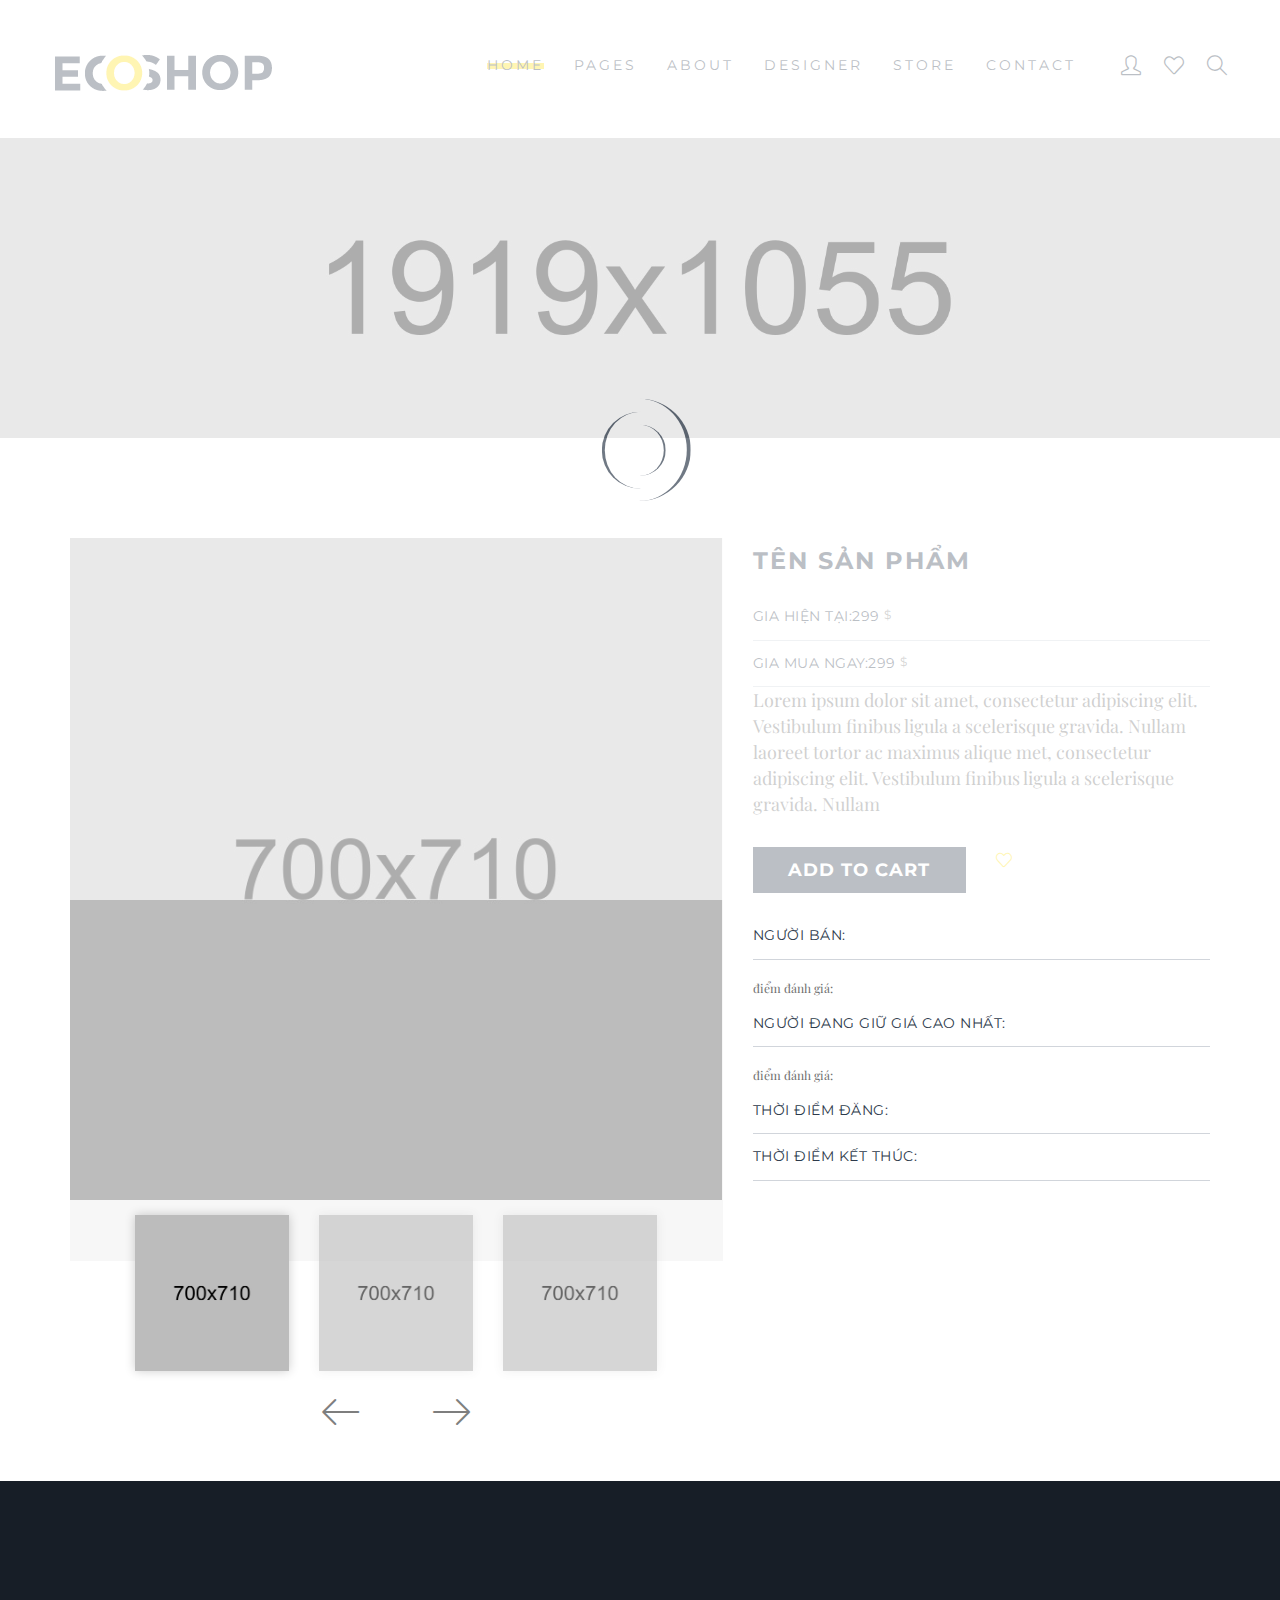
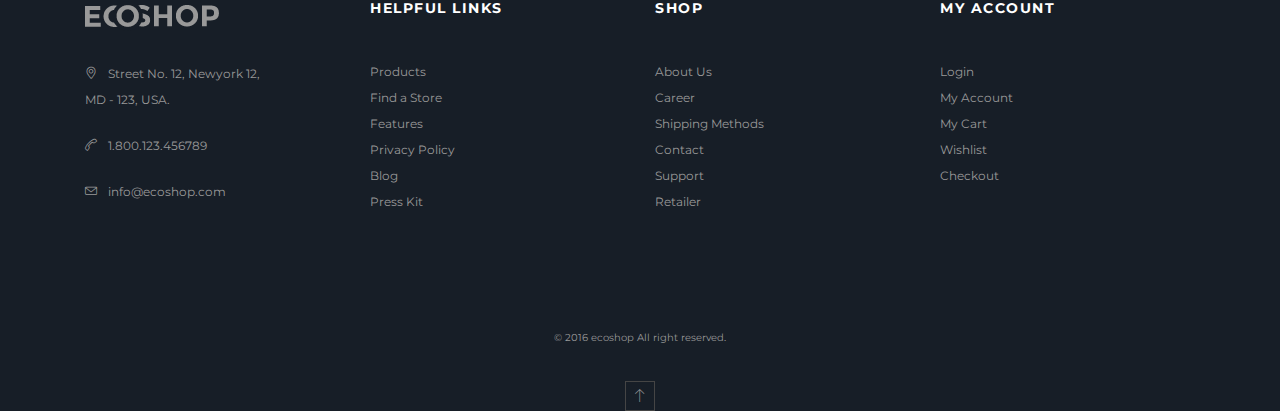
==== product.html @ 437166e1 "xay dung giao dien trang product" ====
<!DOCTYPE html>
<html lang="en">

<head>
    <meta charset="utf-8">
    <meta http-equiv="X-UA-Compatible" content="IE=edge">
    <meta name="viewport" content="width=device-width, initial-scale=1">
    <meta name="description" content="">
    <meta name="author" content="M_Adnan">
    <title>ECOSHOP - Multipurpose eCommerce HTML5 Template</title>

    <!-- SLIDER REVOLUTION 4.x CSS SETTINGS -->
    <link rel="stylesheet" type="text/css" href="public/rs-plugin/css/settings.css" media="screen" />

    <!-- Bootstrap Core CSS -->
    <link href="public/css/bootstrap.min.css" rel="stylesheet">

    <!-- Custom CSS -->
    <link href="public/css/font-awesome.min.css" rel="stylesheet" type="text/css">
    <link href="public/css/ionicons.min.css" rel="stylesheet">
    <link href="public/css/main.css" rel="stylesheet">
    <link href="public/css/style.css" rel="stylesheet">
    <link href="public/css/responsive.css" rel="stylesheet">

    <!-- JavaScripts -->
    <script src="public/js/modernizr.js"></script>

    <!-- Online Fonts -->
    <link href='https://fonts.googleapis.com/css?family=Montserrat:400,700' rel='stylesheet' type='text/css'>
    <link href='https://fonts.googleapis.com/css?family=Playfair+Display:400,700,900' rel='stylesheet' type='text/css'>


</head>

<body>

    <!-- LOADER -->
    <div id="loader">
        <div class="position-center-center">
            <div class="ldr"></div>
        </div>
    </div>

    <!-- Wrap -->
    <div id="wrap">

        <!-- header -->
        <header>
            <div class="sticky">
                <div class="container">

                    <!-- Logo -->
                    <div class="logo">
                        <a href="public/index.html">
                            <img class="img-responsive" src="public/images/logo.png" alt="">
                        </a>
                    </div>
                    <nav class="navbar ownmenu">
                        <div class="navbar-header">
                            <button type="button" class="navbar-toggle collapsed" data-toggle="collapse" data-target="#nav-open-btn" aria-expanded="false">
                                <span class="sr-only">Toggle navigation</span>
                                <span class="icon-bar">
                                    <i class="fa fa-navicon"></i>
                                </span>
                            </button>
                        </div>

                        <!-- NAV -->
                        <div class="collapse navbar-collapse" id="nav-open-btn">
                            <ul class="nav">
                                <li class="dropdown active">
                                    <a href="public/#." class="dropdown-toggle" data-toggle="dropdown">Home</a>
                                    <ul class="dropdown-menu">
                                        <li>
                                            <a href="public/index.html">Index Default</a>
                                        </li>
                                        <li>
                                            <a href="public/index-1.html">Index 2</a>
                                        </li>
                                        <li>
                                            <a href="public/index-2.html">Index 3</a>
                                        </li>
                                        <li>
                                            <a href="public/index-header-1.html">Index Header 1</a>
                                        </li>
                                        <li>
                                            <a href="public/index-header-2.html">Index Header 2</a>
                                        </li>
                                        <li>
                                            <a href="public/index-header-3.html">Index Header 3</a>
                                        </li>
                                        <li>
                                            <a href="public/index-header-4.html">Index Header 4</a>
                                        </li>
                                    </ul>
                                </li>
                                <li class="dropdown">
                                    <a href="public/#." class="dropdown-toggle" data-toggle="dropdown">Pages</a>
                                    <ul class="dropdown-menu">
                                        <li>
                                            <a href="public/shop_01.html">Shop 01 </a>
                                        </li>
                                        <li>
                                            <a href="public/shop_02.html">Shop 02</a>
                                        </li>
                                        <li>
                                            <a href="public/shop_03.html">Shop 03 </a>
                                        </li>
                                        <li>
                                            <a href="public/shop_04.html">Shop 04 </a>
                                        </li>
                                        <li>
                                            <a href="public/product-detail_01.html">Product Detail 01</a>
                                        </li>
                                        <li>
                                            <a href="public/product-detail_02.html">Product Detail 02</a>
                                        </li>
                                        <li>
                                            <a href="public/shopping-cart.html">Shopping Cart</a>
                                        </li>
                                        <li>
                                            <a href="public/checkout.html">Checkout</a>
                                        </li>
                                        <li>
                                            <a href="public/about-us_01.html">About 01</a>
                                        </li>
                                        <li>
                                            <a href="public/about-us_02.html">About 02</a>
                                        </li>
                                        <li>
                                            <a href="public/contact.html">Contact</a>
                                        </li>
                                        <li>
                                            <a href="public/blog-list_01.html">Blog List 01</a>
                                        </li>
                                        <li>
                                            <a href="public/blog-list_02.html">Blog List 02</a>
                                        </li>
                                        <li>
                                            <a href="public/blog-list_03.html">Blog List 03 </a>
                                        </li>
                                        <li>
                                            <a href="public/blog-detail_01.html">Blog Detail 01 </a>
                                        </li>
                                    </ul>
                                </li>
                                <li>
                                    <a href="public/about-us_01.html">About </a>
                                </li>

                                <!-- Two Link Option -->
                                <li class="dropdown">
                                    <a href="public/#." class="dropdown-toggle" data-toggle="dropdown">Designer</a>
                                    <div class="dropdown-menu two-option">
                                        <div class="row">
                                            <ul class="col-sm-6">
                                                <li>
                                                    <a href="public/shop_01.html">summer store</a>
                                                </li>
                                                <li>
                                                    <a href="public/shop_01.html"> sarees</a>
                                                </li>
                                                <li>
                                                    <a href="public/shop_01.html"> kurtas</a>
                                                </li>
                                                <li>
                                                    <a href="public/shop_01.html"> shorts & tshirts</a>
                                                </li>
                                                <li>
                                                    <a href="public/shop_01.html"> winter wear</a>
                                                </li>
                                                <li>
                                                    <a href="public/shop_01.html"> jeans</a>
                                                </li>
                                                <li>
                                                    <a href="public/shop_01.html"> bra</a>
                                                </li>
                                                <li>
                                                    <a href="public/shop_01.html"> babydools</a>
                                                </li>
                                            </ul>
                                            <ul class="col-sm-6">
                                                <li>
                                                    <a href="public/shop_01.html">deodornts</a>
                                                </li>
                                                <li>
                                                    <a href="public/shop_01.html"> skin care</a>
                                                </li>
                                                <li>
                                                    <a href="public/shop_01.html"> make up</a>
                                                </li>
                                                <li>
                                                    <a href="public/shop_01.html"> watch</a>
                                                </li>
                                                <li>
                                                    <a href="public/shop_01.html"> siting bags</a>
                                                </li>
                                                <li>
                                                    <a href="public/shop_01.html"> totes</a>
                                                </li>
                                                <li>
                                                    <a href="public/shop_01.html"> gold rings</a>
                                                </li>
                                                <li>
                                                    <a href="public/shop_01.html"> jewellery</a>
                                                </li>
                                            </ul>
                                        </div>
                                    </div>
                                </li>

                                <!-- MEGA MENU -->
                                <li class="dropdown megamenu">
                                    <a href="public/#." class="dropdown-toggle" data-toggle="dropdown">store</a>
                                    <div class="dropdown-menu">
                                        <div class="row">

                                            <!-- Shop Pages -->
                                            <div class="col-md-3">
                                                <h6>Shop Pages</h6>
                                                <ul>
                                                    <li>
                                                        <a href="public/shop_01.html">Shop 01 </a>
                                                    </li>
                                                    <li>
                                                        <a href="public/shop_02.html">Shop 02</a>
                                                    </li>
                                                    <li>
                                                        <a href="public/shop_03.html">Shop 03 </a>
                                                    </li>
                                                    <li>
                                                        <a href="public/shop_04.html">Shop 04 </a>
                                                    </li>
                                                    <li>
                                                        <a href="public/product-detail_01.html">Product Detail 01</a>
                                                    </li>
                                                    <li>
                                                        <a href="public/product-detail_02.html">Product Detail 02</a>
                                                    </li>
                                                    <li>
                                                        <a href="public/shopping-cart.html">Shopping Cart</a>
                                                    </li>
                                                    <li>
                                                        <a href="public/checkout.html">Checkout</a>
                                                    </li>
                                                </ul>
                                            </div>

                                            <!-- TOp Rate Products -->
                                            <div class="col-md-4">
                                                <h6>TOp Rate Products</h6>
                                                <div class="top-rated">
                                                    <ul>
                                                        <li>
                                                            <div class="media-left">
                                                                <div class="cart-img">
                                                                    <a href="public/#">
                                                                        <img class="media-object img-responsive" src="public/images/cart-img-1.jpg" alt="..."> </a>
                                                                </div>
                                                            </div>
                                                            <div class="media-body">
                                                                <h6 class="media-heading">WOOD CHAIR</h6>
                                                                <div class="stars">
                                                                    <i class="fa fa-star"></i>
                                                                    <i class="fa fa-star"></i>
                                                                    <i class="fa fa-star"></i>
                                                                    <i class="fa fa-star"></i>
                                                                    <i class="fa fa-star"></i>
                                                                </div>
                                                                <span class="price">129.00 USD</span>
                                                            </div>
                                                        </li>
                                                        <li>
                                                            <div class="media-left">
                                                                <div class="cart-img">
                                                                    <a href="public/#">
                                                                        <img class="media-object img-responsive" src="public/images/cart-img-2.jpg" alt="..."> </a>
                                                                </div>
                                                            </div>
                                                            <div class="media-body">
                                                                <h6 class="media-heading">STOOL</h6>
                                                                <div class="stars">
                                                                    <i class="fa fa-star"></i>
                                                                    <i class="fa fa-star"></i>
                                                                    <i class="fa fa-star"></i>
                                                                    <i class="fa fa-star"></i>
                                                                    <i class="fa fa-star"></i>
                                                                </div>
                                                                <span class="price">129.00 USD</span>
                                                            </div>
                                                        </li>
                                                        <li>
                                                            <div class="media-left">
                                                                <div class="cart-img">
                                                                    <a href="public/#">
                                                                        <img class="media-object img-responsive" src="public/images/cart-img-3.jpg" alt="..."> </a>
                                                                </div>
                                                            </div>
                                                            <div class="media-body">
                                                                <h6 class="media-heading">WOOD SPOON</h6>
                                                                <div class="stars">
                                                                    <i class="fa fa-star"></i>
                                                                    <i class="fa fa-star"></i>
                                                                    <i class="fa fa-star"></i>
                                                                    <i class="fa fa-star"></i>
                                                                    <i class="fa fa-star"></i>
                                                                </div>
                                                                <span class="price">129.00 USD</span>
                                                            </div>
                                                        </li>
                                                    </ul>
                                                </div>
                                            </div>

                                            <!-- New Arrival -->
                                            <div class="col-md-5">
                                                <h5>NEW ARRIVAL 2016
                                                    <span>(Best Collection)</span>
                                                </h5>
                                                <img class="nav-img" src="public/images/nav-img.png" alt="">
                                                <p>Lorem ipsum dolor sit amet,
                                                    <br> consectetur adipiscing elit.
                                                    <br> Donec faucibus maximus
                                                    <br> vehicula.
                                                </p>
                                                <a href="public/#." class="btn btn-small btn-round">SHOP NOW</a>
                                            </div>
                                        </div>
                                    </div>
                                </li>
                                <li>
                                    <a href="public/contact.html"> contact</a>
                                </li>
                            </ul>
                        </div>

                        <!-- Nav Right -->
                        <div class="nav-right">
                            <ul class="navbar-right">

                                <!-- USER INFO -->
                                <li class="dropdown user-acc">
                                    <a href="public/#" class="dropdown-toggle" data-toggle="dropdown" role="button">
                                        <i class="icon-user"></i>
                                    </a>
                                    <ul class="dropdown-menu">
                                        <li>
                                            <h6>HELLO! Jhon Smith</h6>
                                        </li>
                                        <li>
                                            <a href="public/#">MY CART</a>
                                        </li>
                                        <li>
                                            <a href="public/#">ACCOUNT INFO</a>
                                        </li>
                                        <li>
                                            <a href="public/#">LOG OUT</a>
                                        </li>
                                    </ul>
                                </li>

                                <!-- USER BASKET -->
                                <li class="dropdown user-basket">
                                    <a href="public/#">
                                        <i class="icon-heart"></i>
                                    </a>
                                    <ul class="dropdown-menu">
                                        <li>
                                            <div class="media-left">
                                                <div class="cart-img">
                                                    <a href="public/#">
                                                        <img class="media-object img-responsive" src="public/images/cart-img-1.jpg" alt="..."> </a>
                                                </div>
                                            </div>
                                            <div class="media-body">
                                                <h6 class="media-heading">WOOD CHAIR</h6>
                                                <span class="price">129.00 USD</span>
                                                <span class="qty">QTY: 01</span>
                                            </div>
                                        </li>
                                        <li>
                                            <div class="media-left">
                                                <div class="cart-img">
                                                    <a href="public/#">
                                                        <img class="media-object img-responsive" src="public/images/cart-img-2.jpg" alt="..."> </a>
                                                </div>
                                            </div>
                                            <div class="media-body">
                                                <h6 class="media-heading">WOOD STOOL</h6>
                                                <span class="price">129.00 USD</span>
                                                <span class="qty">QTY: 01</span>
                                            </div>
                                        </li>
                                        <li>
                                            <h5 class="text-center">SUBTOTAL: 258.00 USD</h5>
                                        </li>
                                        <li class="margin-0">
                                            <div class="row">
                                                <div class="col-xs-6">
                                                    <a href="public/shopping-cart.html" class="btn">VIEW CART</a>
                                                </div>
                                                <div class="col-xs-6 ">
                                                    <a href="public/checkout.html" class="btn">CHECK OUT</a>
                                                </div>
                                            </div>
                                        </li>
                                    </ul>
                                </li>

                                <!-- SEARCH BAR -->
                                <li class="dropdown">
                                    <a href="#" class="search-open">
                                        <i class=" icon-magnifier"></i>
                                    </a>
                                    <div class="search-inside animated bounceInUp">
                                        <i class="icon-close search-close"></i>
                                        <div class="search-overlay"></div>
                                        <div class="position-center-center">
                                            <div class="search">
                                                <form>
                                                    <input type="search" placeholder="Search Shop">
                                                    <button type="submit">
                                                        <i class="icon-check"></i>
                                                    </button>
                                                </form>
                                            </div>
                                        </div>
                                    </div>
                                </li>
                            </ul>
                        </div>
                    </nav>
                </div>
            </div>
        </header>

        <section class="home-slider">

            <!-- SLIDE Start -->
            <div class="tp-banner-container">
                <div class="tp-banner">
                    <ul>
                        <!-- SLIDE  -->
                        <li data-transition="random" data-slotamount="7" data-masterspeed="300" data-saveperformance="off">
                            <!-- MAIN IMAGE -->
                            <img src="public/images/slide-bg-1.jpg" alt="slider" data-bgposition="center center" data-bgfit="cover" data-bgrepeat="no-repeat">
                            <!-- LAYERS -->
                            <!-- LAYER NR. 1 -->

                        </li>

                        <!-- SLIDE  -->
                        <li data-transition="random" data-slotamount="7" data-masterspeed="300" data-saveperformance="off">
                            <!-- MAIN IMAGE -->
                            <img src="public/images/slide-bg-2.jpg" alt="slider" data-bgposition="center center" data-bgfit="cover" data-bgrepeat="no-repeat">
                            <!-- LAYERS -->
                            <!-- LAYER NR. 1 -->


                        </li>
                    </ul>
                </div>
            </div>
        </section>

        <!-- Content -->
        <div id="content">

            <!-- Popular Products -->
            <section class="padding-top-100 padding-bottom-100">
                <div class="container">

                    <!-- SHOP DETAIL -->
                    <div class="shop-detail">
                        <div class="row">

                            <!-- Popular Images Slider -->
                            <div class="col-md-7">

                                <!-- Images Slider -->
                                <div class="images-slider">
                                    <ul class="slides">
                                        <li data-thumb="public/images/large-img-1.jpg">
                                            <img class="img-responsive" src="public/images/large-img-1.jpg" alt=""> </li>
                                        <li data-thumb="public/images/large-img-2.jpg">
                                            <img class="img-responsive" src="public/images/large-img-2.jpg" alt=""> </li>
                                        <li data-thumb="public/images/large-img-3.jpg">
                                            <img class="img-responsive" src="public/images/large-img-3.jpg" alt=""> </li>
                                    </ul>
                                </div>
                            </div>

                            <!-- COntent -->
                            <div class="col-md-5">
                                <h4>tên sản phẩm</h4>
                                <span class="price">
                                    <h6>Gia hiện tại:299
                                        <small>$</small>
                                </span>
                                </h6>
                                <h6>Gia mua ngay:299
                                    <small>$</small>
                                    </span>
                                </h6>


                                <!-- Sale Tags -->



                                <!-- Item Detail -->
                                <p>Lorem ipsum dolor sit amet, consectetur adipiscing elit. Vestibulum finibus ligula a scelerisque
                                    gravida. Nullam laoreet tortor ac maximus alique met, consectetur adipiscing elit. Vestibulum
                                    finibus ligula a scelerisque gravida. Nullam</p>

                                <!-- Short By -->
                                <div class="some-info">
                                    <ul class="row margin-top-30">


                                        <!-- ADD TO CART -->
                                        <li class="col-xs-6">
                                            <a href="#." class="btn">ADD TO CART</a>
                                        </li>

                                        <!-- LIKE -->
                                        <li class="col-xs-6">
                                            <a href="#." class="like-us">
                                                <i class="icon-heart"></i>
                                            </a>
                                        </li>
                                    </ul>

                                    <!-- INFOMATION -->
                                    <div class="inner-info">
                                        <h6>Người bán: </h6>
                                        <p>điểm đánh giá: </p>
                                        <h6>Người đang giữ giá cao nhất: </h6>
                                        <p>điểm đánh giá: </p>
                                        <h6>Thời điểm đăng: </h6>
                                        <h6>Thời điểm kết thúc: </h6>


                                    </div>
                                </div>
                            </div>
                        </div>
                    </div>

                    <!--======= PRODUCT DESCRIPTION =========-->

                </div>
            </section>

            <!-- Popular Products -->

        </div>

        <!--======= FOOTER =========-->
        <footer>
            <div class="container">

                <!-- Location -->
                <div class="col-md-3">
                    <div class="about-footer">
                        <img class="margin-bottom-30" src="public/images/logo-foot.png" alt="">
                        <p>
                            <i class="icon-pointer"></i> Street No. 12, Newyork 12,
                            <br> MD - 123, USA.</p>
                        <p>
                            <i class="icon-call-end"></i> 1.800.123.456789</p>
                        <p>
                            <i class="icon-envelope"></i> info@ecoshop.com</p>
                    </div>
                </div>

                <!-- HELPFUL LINKS -->
                <div class="col-md-3">
                    <h6>HELPFUL LINKS</h6>
                    <ul class="link">
                        <li>
                            <a href="public/#."> Products</a>
                        </li>
                        <li>
                            <a href="public/#."> Find a Store</a>
                        </li>
                        <li>
                            <a href="public/#."> Features</a>
                        </li>
                        <li>
                            <a href="public/#."> Privacy Policy</a>
                        </li>
                        <li>
                            <a href="public/#."> Blog</a>
                        </li>
                        <li>
                            <a href="public/#."> Press Kit </a>
                        </li>
                    </ul>
                </div>

                <!-- SHOP -->
                <div class="col-md-3">
                    <h6>SHOP</h6>
                    <ul class="link">
                        <li>
                            <a href="public/#."> About Us</a>
                        </li>
                        <li>
                            <a href="public/#."> Career</a>
                        </li>
                        <li>
                            <a href="public/#."> Shipping Methods</a>
                        </li>
                        <li>
                            <a href="public/#."> Contact</a>
                        </li>
                        <li>
                            <a href="public/#."> Support</a>
                        </li>
                        <li>
                            <a href="public/#."> Retailer</a>
                        </li>
                    </ul>
                </div>

                <!-- MY ACCOUNT -->
                <div class="col-md-3">
                    <h6>MY ACCOUNT</h6>
                    <ul class="link">
                        <li>
                            <a href="public/#."> Login</a>
                        </li>
                        <li>
                            <a href="public/#."> My Account</a>
                        </li>
                        <li>
                            <a href="public/#."> My Cart</a>
                        </li>
                        <li>
                            <a href="public/#."> Wishlist</a>
                        </li>
                        <li>
                            <a href="public/#."> Checkout</a>
                        </li>
                    </ul>
                </div>

                <!-- Rights -->
                <div class="rights">
                    <p>© 2016 ecoshop All right reserved. </p>
                    <div class="scroll">
                        <a href="public/#wrap" class="go-up">
                            <i class="lnr lnr-arrow-up"></i>
                        </a>
                    </div>
                </div>
            </div>
        </footer>
    </div>
    <script src="public/js/jquery-1.11.3.min.js"></script>
    <script src="public/js/bootstrap.min.js"></script>
    <script src="public/js/own-menu.js"></script>
    <script src="public/js/jquery.lighter.js"></script>
    <script src="public/js/owl.carousel.min.js"></script>
    <!-- SLIDER REVOLUTION 4.x SCRIPTS  -->
    <script type="text/javascript" src="public/rs-plugin/js/jquery.tp.t.min.js"></script>
    <script type="text/javascript" src="public/rs-plugin/js/jquery.tp.min.js"></script>
    <script src="public/js/main.js"></script>
</body>

</html>
---- public/rs-plugin/css/settings.css ----
.tp-static-layers{position:absolute;z-index:505;top:0px;left:0px}
.tp-hide-revslider, .tp-caption.tp-hidden-caption{visibility:hidden !important;display:none !important}
.tp-caption{z-index:1;white-space:nowrap}
.tp-caption-demo .tp-caption{position:relative !important;display:inline-block;margin-bottom:10px;margin-right:20px !important}
.tp-caption.whitedivider3px{color:#000000;text-shadow:none;background-color:rgb(255, 255, 255);background-color:rgba(255, 255, 255, 1);text-decoration:none;min-width:408px;min-height:3px;background-position:initial initial;background-repeat:initial initial;border-width:0px;border-color:#000000;border-style:none;}
.tp-caption.finewide_large_white{color:#ffffff;text-shadow:none;font-size:60px;line-height:60px;font-weight:300;background-color:transparent;text-decoration:none;text-transform:uppercase;letter-spacing:8px;border-width:0px;border-color:rgb(0, 0, 0);border-style:none;}
.tp-caption.whitedivider3px{color:#000000;text-shadow:none;background-color:rgb(255, 255, 255);background-color:rgba(255, 255, 255, 1);text-decoration:none;font-size:0px;line-height:0;min-width:468px;min-height:3px;border-width:0px;border-color:rgb(0, 0, 0);border-style:none;}
.tp-caption.finewide_medium_white{color:#ffffff;text-shadow:none;font-size:37px;line-height:37px;font-weight:300;background-color:transparent;text-decoration:none;text-transform:uppercase;letter-spacing:5px;border-width:0px;border-color:rgb(0, 0, 0);border-style:none;}
.tp-caption.boldwide_small_white{font-size:25px;line-height:25px;font-weight:800;color:rgb(255, 255, 255);text-decoration:none;background-color:transparent;text-shadow:none;text-transform:uppercase;letter-spacing:5px;border-width:0px;border-color:rgb(0, 0, 0);border-style:none;}
.tp-caption.whitedivider3px_vertical{color:#000000;text-shadow:none;background-color:rgb(255, 255, 255);background-color:rgba(255, 255, 255, 1);text-decoration:none;font-size:0px;line-height:0;min-width:3px;min-height:130px;border-width:0px;border-color:rgb(0, 0, 0);border-style:none;}
.tp-caption.finewide_small_white{color:#ffffff;text-shadow:none;font-size:25px;line-height:25px;font-weight:300;background-color:transparent;text-decoration:none;text-transform:uppercase;letter-spacing:5px;border-width:0px;border-color:rgb(0, 0, 0);border-style:none;}
.tp-caption.finewide_verysmall_white_mw{font-size:13px;line-height:25px;font-weight:400;color:#ffffff;text-decoration:none;background-color:transparent;text-shadow:none;text-transform:uppercase;letter-spacing:5px;max-width:470px;white-space:normal !important;border-width:0px;border-color:rgb(0, 0, 0);border-style:none;}
.tp-caption.lightgrey_divider{text-decoration:none;background-color:rgb(235, 235, 235);background-color:rgba(235, 235, 235, 1);width:370px;height:3px;background-position:initial initial;background-repeat:initial initial;border-width:0px;border-color:rgb(34, 34, 34);border-style:none;}
.tp-caption.finewide_large_white{color:#FFF;text-shadow:none;font-size:60px;line-height:60px;font-weight:300;background-color:rgba(0, 0, 0, 0);text-decoration:none;text-transform:uppercase;letter-spacing:8px;border-width:0px;border-color:#000;border-style:none;}
.tp-caption.finewide_medium_white{color:#FFF;text-shadow:none;font-size:34px;line-height:34px;font-weight:300;background-color:rgba(0, 0, 0, 0);text-decoration:none;text-transform:uppercase;letter-spacing:5px;border-width:0px;border-color:#000;border-style:none;}
.tp-caption.huge_red{position:absolute;color:rgb(223,75,107);font-weight:400;font-size:150px;line-height:130px;font-family:'Oswald', sans-serif;margin:0px;border-width:0px;border-style:none;white-space:nowrap;background-color:rgb(45,49,54);padding:0px;}
.tp-caption.middle_yellow{position:absolute;color:rgb(251,213,114);font-weight:600;font-size:50px;line-height:50px;font-family:'Open Sans', sans-serif;margin:0px;border-width:0px;border-style:none;white-space:nowrap;}
.tp-caption.huge_thin_yellow{position:absolute;color:rgb(251,213,114);font-weight:300;font-size:90px;line-height:90px;font-family:'Open Sans', sans-serif;margin:0px;letter-spacing:20px;border-width:0px;border-style:none;white-space:nowrap;}
.tp-caption.big_dark{position:absolute;color:#333;font-weight:700;font-size:70px;line-height:70px;margin:0px;border-width:0px;border-style:none;white-space:nowrap;}
.tp-caption.medium_dark{position:absolute;color:#333;font-weight:300;font-size:40px;line-height:40px;margin:0px;letter-spacing:5px;border-width:0px;border-style:none;white-space:nowrap;}
.tp-caption.medium_grey{position:absolute;color:#fff;text-shadow:0px 2px 5px rgba(0, 0, 0, 0.5);font-weight:700;font-size:20px;line-height:20px;padding:2px 4px;margin:0px;border-width:0px;border-style:none;background-color:#888;white-space:nowrap;}
.tp-caption.small_text{position:absolute;color:#fff;text-shadow:0px 2px 5px rgba(0, 0, 0, 0.5);font-size:16px;line-height:26px;margin:0px;border-width:0px;border-style:none;white-space:nowrap;text-transform:uppercase;letter-spacing:2px;text-align:center;}
.tp-caption.white-line-box, .white-line-box{text-decoration:none;width:500px;height:3px;background:#fff;border-width:0px;border-color:rgb(34,34,34);border-style:none;}
.tp-caption.medium_text{position:absolute;color:#fff;text-shadow:0px 2px 5px rgba(0, 0, 0, 0.5);font-weight:700;font-size:20px;line-height:20px;margin:0px;border-width:0px;border-style:none;white-space:nowrap;}
.tp-caption.large_bold_white_25{font-size:55px;line-height:65px;font-weight:700;color:#fff;text-decoration:none;background-color:transparent;text-align:center;text-shadow:#000 0px 5px 10px;border-width:0px;border-color:rgb(255, 255, 255);border-style:none;}
.tp-caption.medium_text_shadow{font-size:25px;line-height:25px;font-weight:600;color:#fff;text-decoration:none;background-color:transparent;text-align:center;text-shadow:#000 0px 5px 10px;border-width:0px;border-color:rgb(255, 255, 255);border-style:none;}
.tp-caption.large_text{position:absolute;color:#fff;text-shadow:0px 2px 5px rgba(0, 0, 0, 0.5);font-weight:700;font-size:40px;line-height:40px;font-family:Arial;margin:0px;border-width:0px;border-style:none;white-space:nowrap;}
.tp-caption.medium_bold_grey{font-size:30px;line-height:30px;font-weight:800;color:rgb(102, 102, 102);text-decoration:none;background-color:transparent;text-shadow:none;margin:0px;padding:1px 4px 0px;border-width:0px;border-color:rgb(255, 214, 88);border-style:none;}
.tp-caption.very_large_text{position:absolute;color:#fff;text-shadow:0px 2px 5px rgba(0, 0, 0, 0.5);font-weight:700;font-size:70px;line-height:60px;margin:0px;border-width:0px;border-style:none;white-space:nowrap;letter-spacing:3px;}
.tp-caption.very_big_white{position:absolute;color:#fff;text-shadow:none;font-weight:800;font-size:60px;line-height:60px;margin:0px;border-width:0px;border-style:none;white-space:nowrap;padding:0px 4px;padding-top:1px;background-color:#000;}
.tp-caption.very_big_black{position:absolute;color:#000;text-shadow:none;font-weight:700;font-size:60px;line-height:60px;margin:0px;border-width:0px;border-style:none;white-space:nowrap;padding:0px 4px;padding-top:1px;background-color:#fff;}
.tp-caption.modern_medium_fat{position:absolute;color:#000;text-shadow:none;font-weight:800;font-size:24px;line-height:20px;margin:0px;border-width:0px;border-style:none;white-space:nowrap;}
.tp-caption.modern_medium_fat_white{position:absolute;color:#fff;text-shadow:none;font-weight:800;font-size:24px;line-height:20px;margin:0px;border-width:0px;border-style:none;white-space:nowrap;}
.tp-caption.modern_medium_light{position:absolute;color:#000;text-shadow:none;font-weight:300;font-size:24px;line-height:20px;margin:0px;border-width:0px;border-style:none;white-space:nowrap;}
.tp-caption.modern_big_bluebg{position:absolute;color:#fff;text-shadow:none;font-weight:800;font-size:30px;line-height:36px;padding:3px 10px;margin:0px;border-width:0px;border-style:none;background-color:#4e5b6c;letter-spacing:0;}
.tp-caption.modern_big_redbg{position:absolute;color:#fff;text-shadow:none;font-weight:300;font-size:30px;line-height:36px;padding:3px 10px;padding-top:1px;margin:0px;border-width:0px;border-style:none;background-color:#de543e;letter-spacing:0;}
.tp-caption.modern_small_text_dark{position:absolute;color:#555;text-shadow:none;font-size:14px;line-height:22px;margin:0px;border-width:0px;border-style:none;white-space:nowrap;}
.tp-caption.boxshadow{-moz-box-shadow:0px 0px 20px rgba(0, 0, 0, 0.5);-webkit-box-shadow:0px 0px 20px rgba(0, 0, 0, 0.5);box-shadow:0px 0px 20px rgba(0, 0, 0, 0.5);}
.tp-caption.black{color:#000;text-shadow:none;}
.tp-caption.noshadow{text-shadow:none;}
.tp-caption.thinheadline_dark{position:absolute;color:rgba(0,0,0,0.85);text-shadow:none;font-weight:300;font-size:30px;line-height:30px;background-color:transparent;}
.tp-caption.thintext_dark{position:absolute;color:rgba(0,0,0,0.85);text-shadow:none;font-weight:300;font-size:16px;line-height:26px;background-color:transparent;}
.tp-caption.medium_bg_red a{color:#fff;text-decoration:none;}
.tp-caption.medium_bg_red a:hover{color:#fff;text-decoration:underline;}
.tp-caption.smoothcircle{font-size:30px;line-height:75px;font-weight:800;color:rgb(255, 255, 255);text-decoration:none;background-color:rgb(0, 0, 0);background-color:rgba(0, 0, 0, 0.498039);padding:50px 25px;text-align:center;border-radius:500px 500px 500px 500px;border-width:0px;border-color:rgb(0, 0, 0);border-style:none;}
.tp-caption.largeblackbg{font-size:50px;line-height:70px;font-weight:300;color:rgb(255, 255, 255);text-decoration:none;background-color:rgb(0, 0, 0);padding:0px 20px 5px;text-shadow:none;border-width:0px;border-color:rgb(255, 255, 255);border-style:none;}
.tp-caption.largepinkbg{position:absolute;color:#fff;text-shadow:none;font-weight:300;font-size:50px;line-height:70px;background-color:#db4360;padding:0px 20px;-webkit-border-radius:0px;-moz-border-radius:0px;border-radius:0px;}
.tp-caption.largewhitebg{position:absolute;color:#000;text-shadow:none;font-weight:300;font-size:50px;line-height:70px;background-color:#fff;padding:0px 20px;-webkit-border-radius:0px;-moz-border-radius:0px;border-radius:0px;}
.tp-caption.largegreenbg{position:absolute;color:#fff;text-shadow:none;font-weight:300;font-size:50px;line-height:70px;background-color:#67ae73;padding:0px 20px;-webkit-border-radius:0px;-moz-border-radius:0px;border-radius:0px;}
.tp-caption.excerpt{font-size:36px;line-height:36px;font-weight:700;color:#ffffff;text-decoration:none;background-color:rgba(0, 0, 0, 1);text-shadow:none;margin:0px;letter-spacing:-1.5px;padding:1px 4px 0px 4px;width:150px;white-space:normal !important;height:auto;border-width:0px;border-color:rgb(255, 255, 255);border-style:none;}
.tp-caption.large_bold_grey{font-size:60px;line-height:60px;font-weight:800;color:rgb(102, 102, 102);text-decoration:none;background-color:transparent;text-shadow:none;margin:0px;padding:1px 4px 0px;border-width:0px;border-color:rgb(255, 214, 88);border-style:none;}
.tp-caption.medium_thin_grey{font-size:34px;line-height:30px;font-weight:300;color:rgb(102, 102, 102);text-decoration:none;background-color:transparent;padding:1px 4px 0px;text-shadow:none;margin:0px;border-width:0px;border-color:rgb(255, 214, 88);border-style:none;}
.tp-caption.small_thin_grey{font-size:18px;line-height:26px;font-weight:300;color:rgb(117, 117, 117);text-decoration:none;background-color:transparent;padding:1px 4px 0px;text-shadow:none;margin:0px;border-width:0px;border-color:rgb(255, 214, 88);border-style:none;}
.tp-caption.lightgrey_divider{text-decoration:none;background-color:rgba(235, 235, 235, 1);width:370px;height:3px;background-position:initial initial;background-repeat:initial initial;border-width:0px;border-color:rgb(34, 34, 34);border-style:none;}
.tp-caption.large_bold_darkblue{font-size:58px;line-height:60px;font-weight:800;color:rgb(52, 73, 94);text-decoration:none;background-color:transparent;border-width:0px;border-color:rgb(255, 214, 88);border-style:none;}
.tp-caption.medium_bg_darkblue{font-size:20px;line-height:20px;font-weight:800;color:rgb(255, 255, 255);text-decoration:none;background-color:rgb(52, 73, 94);padding:10px;border-width:0px;border-color:rgb(255, 214, 88);border-style:none;}
.tp-caption.medium_bold_red{font-size:24px;line-height:30px;font-weight:800;color:rgb(227, 58, 12);text-decoration:none;background-color:transparent;padding:0px;border-width:0px;border-color:rgb(255, 214, 88);border-style:none;}
.tp-caption.medium_light_red{font-size:21px;line-height:26px;font-weight:300;color:rgb(227, 58, 12);text-decoration:none;background-color:transparent;padding:0px;border-width:0px;border-color:rgb(255, 214, 88);border-style:none;}
.tp-caption.medium_bg_red{font-size:20px;line-height:20px;font-weight:800;color:rgb(255, 255, 255);text-decoration:none;background-color:rgb(227, 58, 12);padding:10px;border-width:0px;border-color:rgb(255, 214, 88);border-style:none;}
.tp-caption.medium_bold_orange{font-size:24px;line-height:30px;font-weight:800;color:rgb(243, 156, 18);text-decoration:none;background-color:transparent;border-width:0px;border-color:rgb(255, 214, 88);border-style:none;}
.tp-caption.medium_bg_orange{font-size:20px;line-height:20px;font-weight:800;color:rgb(255, 255, 255);text-decoration:none;background-color:rgb(243, 156, 18);padding:10px;border-width:0px;border-color:rgb(255, 214, 88);border-style:none;}
.tp-caption.grassfloor{text-decoration:none;background-color:rgba(160, 179, 151, 1);width:4000px;height:150px;border-width:0px;border-color:rgb(34, 34, 34);border-style:none;}
.tp-caption.large_bold_white{font-size:58px;line-height:60px;font-weight:800;color:rgb(255, 255, 255);text-decoration:none;background-color:transparent;border-width:0px;border-color:rgb(255, 214, 88);border-style:none;}
.tp-caption.medium_light_white{font-size:30px;line-height:36px;font-weight:300;color:rgb(255, 255, 255);text-decoration:none;background-color:transparent;padding:0px;border-width:0px;border-color:rgb(255, 214, 88);border-style:none;}
.tp-caption.mediumlarge_light_white{font-size:34px;line-height:40px;font-weight:300;color:rgb(255, 255, 255);text-decoration:none;background-color:transparent;padding:0px;border-width:0px;border-color:rgb(255, 214, 88);border-style:none;}
.tp-caption.mediumlarge_light_white_center{font-size:34px;line-height:40px;font-weight:300;color:#ffffff;text-decoration:none;background-color:transparent;padding:0px 0px 0px 0px;text-align:center;border-width:0px;border-color:rgb(255, 214, 88);border-style:none;}
.tp-caption.medium_bg_asbestos{font-size:20px;line-height:20px;font-weight:800;color:rgb(255, 255, 255);text-decoration:none;background-color:rgb(127, 140, 141);padding:10px;border-width:0px;border-color:rgb(255, 214, 88);border-style:none;}
.tp-caption.medium_light_black{font-size:30px;line-height:36px;font-weight:300;color:rgb(0, 0, 0);text-decoration:none;background-color:transparent;padding:0px;border-width:0px;border-color:rgb(255, 214, 88);border-style:none;}
.tp-caption.large_bold_black{font-size:58px;line-height:60px;font-weight:800;color:rgb(0, 0, 0);text-decoration:none;background-color:transparent;border-width:0px;border-color:rgb(255, 214, 88);border-style:none;}
.tp-caption.mediumlarge_light_darkblue{font-size:34px;line-height:40px;font-weight:300;color:rgb(52, 73, 94);text-decoration:none;background-color:transparent;padding:0px;border-width:0px;border-color:rgb(255, 214, 88);border-style:none;}
.tp-caption.small_light_white{font-size:17px;line-height:28px;font-weight:300;color:rgb(255, 255, 255);text-decoration:none;background-color:transparent;padding:0px;border-width:0px;border-color:rgb(255, 214, 88);border-style:none;}
.tp-caption.roundedimage{border-width:0px;border-color:rgb(34, 34, 34);border-style:none;}
.tp-caption.large_bg_black{font-size:40px;line-height:40px;font-weight:800;color:rgb(255, 255, 255);text-decoration:none;background-color:rgb(0, 0, 0);padding:10px 20px 15px;border-width:0px;border-color:rgb(255, 214, 88);border-style:none;}
.tp-caption.mediumwhitebg{font-size:30px;line-height:30px;font-weight:300;color:rgb(0, 0, 0);text-decoration:none;background-color:rgb(255, 255, 255);padding:5px 15px 10px;text-shadow:none;border-width:0px;border-color:rgb(0, 0, 0);border-style:none;}
.tp-caption.medium_bg_orange_new1{font-size:20px;line-height:20px;font-weight:800;color:rgb(255, 255, 255);text-decoration:none;background-color:rgb(243, 156, 18);padding:10px;border-width:0px;border-color:rgb(255, 214, 88);border-style:none;}
.tp-caption.boxshadow{-moz-box-shadow:0px 0px 20px rgba(0, 0, 0, 0.5);-webkit-box-shadow:0px 0px 20px rgba(0, 0, 0, 0.5);box-shadow:0px 0px 20px rgba(0, 0, 0, 0.5);}
.tp-caption.black{color:#000;text-shadow:none;font-weight:300;font-size:19px;line-height:19px;font-family:'Open Sans', sans;}
.tp-caption.noshadow{text-shadow:none;}
.tp_inner_padding{box-sizing:border-box;-webkit-box-sizing:border-box;-moz-box-sizing:border-box;max-height:none !important;}
.tp-caption .frontcorner{width:0;height:0;border-left:40px solid transparent;border-right:0px solid transparent;border-top:40px solid #00A8FF;position:absolute;left:-40px;top:0px;}
.tp-caption .backcorner{width:0;height:0;border-left:0px solid transparent;border-right:40px solid transparent;border-bottom:40px solid #00A8FF;position:absolute;right:0px;top:0px;}
.tp-caption .frontcornertop{width:0;height:0;border-left:40px solid transparent;border-right:0px solid transparent;border-bottom:40px solid #00A8FF;position:absolute;left:-40px;top:0px;}
.tp-caption .backcornertop{width:0;height:0;border-left:0px solid transparent;border-right:40px solid transparent;border-top:40px solid #00A8FF;position:absolute;right:0px;top:0px;}
img.tp-slider-alternative-image{width:100%;height:auto;}
.tp-simpleresponsive .button{padding:6px 13px 5px;border-radius:3px;-moz-border-radius:3px;-webkit-border-radius:3px;height:30px;cursor:pointer;color:#fff !important;text-shadow:0px 1px 1px rgba(0, 0, 0, 0.6) !important;font-size:15px;line-height:45px !important;background:url(../images/gradient/g30.png) repeat-x top;font-family:arial, sans-serif;font-weight:bold;letter-spacing:-1px;}
.tp-simpleresponsive .button.big{color:#fff;text-shadow:0px 1px 1px rgba(0, 0, 0, 0.6);font-weight:bold;padding:9px 20px;font-size:19px;line-height:57px !important;background:url(../images/gradient/g40.png) repeat-x top}
.tp-simpleresponsive .purchase:hover, .tp-simpleresponsive .button:hover, .tp-simpleresponsive .button.big:hover{background-position:bottom, 15px 11px}
@media only screen and (min-width:768px) and (max-width:959px){}
@media only screen and (min-width:480px) and (max-width:767px){.tp-simpleresponsive .button{padding:4px 8px 3px;line-height:25px !important;font-size:11px !important;font-weight:normal;}
.tp-simpleresponsive a.button{-webkit-transition:none;-moz-transition:none;-o-transition:none;-ms-transition:none;}
}
@media only screen and (min-width:0px) and (max-width:479px){.tp-simpleresponsive .button{padding:2px 5px 2px;line-height:20px !important;font-size:10px !important}
.tp-simpleresponsive a.button{-webkit-transition:none;-moz-transition:none;-o-transition:none;-ms-transition:none;}
}
.tp-simpleresponsive .button.green, .tp-simpleresponsive .button:hover.green, .tp-simpleresponsive .purchase.green, .tp-simpleresponsive .purchase:hover.green{background-color:#21a117;-webkit-box-shadow:0px 3px 0px 0px #104d0b;-moz-box-shadow:0px 3px 0px 0px #104d0b;box-shadow:0px 3px 0px 0px #104d0b;}
.tp-simpleresponsive .button.blue, .tp-simpleresponsive .button:hover.blue, .tp-simpleresponsive .purchase.blue, .tp-simpleresponsive .purchase:hover.blue{background-color:#1d78cb;-webkit-box-shadow:0px 3px 0px 0px #0f3e68;-moz-box-shadow:0px 3px 0px 0px #0f3e68;box-shadow:0px 3px 0px 0px #0f3e68}
.tp-simpleresponsive .button.red, .tp-simpleresponsive .button:hover.red, .tp-simpleresponsive .purchase.red, .tp-simpleresponsive .purchase:hover.red{background-color:#cb1d1d;-webkit-box-shadow:0px 3px 0px 0px #7c1212;-moz-box-shadow:0px 3px 0px 0px #7c1212;box-shadow:0px 3px 0px 0px #7c1212}
.tp-simpleresponsive .button.orange, .tp-simpleresponsive .button:hover.orange, .tp-simpleresponsive .purchase.orange, .tp-simpleresponsive .purchase:hover.orange{background-color:#ff7700;-webkit-box-shadow:0px 3px 0px 0px #a34c00;-moz-box-shadow:0px 3px 0px 0px #a34c00;box-shadow:0px 3px 0px 0px #a34c00}
.tp-simpleresponsive .button.darkgrey, .tp-simpleresponsive .button.grey, .tp-simpleresponsive .button:hover.darkgrey, .tp-simpleresponsive .button:hover.grey, .tp-simpleresponsive .purchase.darkgrey, .tp-simpleresponsive .purchase:hover.darkgrey{background-color:#555;-webkit-box-shadow:0px 3px 0px 0px #222;-moz-box-shadow:0px 3px 0px 0px #222;box-shadow:0px 3px 0px 0px #222}
.tp-simpleresponsive .button.lightgrey, .tp-simpleresponsive .button:hover.lightgrey, .tp-simpleresponsive .purchase.lightgrey, .tp-simpleresponsive .purchase:hover.lightgrey{background-color:#888;-webkit-box-shadow:0px 3px 0px 0px #555;-moz-box-shadow:0px 3px 0px 0px #555;box-shadow:0px 3px 0px 0px #555}
.fullscreen-container{width:100%;position:relative;padding:0;}
.fullwidthbanner-container{width:100%;position:relative;padding:0;overflow:hidden;}
.fullwidthbanner-container .fullwidthbanner{width:100%;position:relative;}
.tp-simpleresponsive .caption, .tp-simpleresponsive .tp-caption{position:absolute;visibility:hidden;-webkit-font-smoothing:antialiased !important;}
.tp-simpleresponsive img{max-width:none}
.noFilterClass{filter:none !important;}
.tp-bannershadow{position:absolute;margin-left:auto;margin-right:auto;-moz-user-select:none;-khtml-user-select:none;-webkit-user-select:none;-o-user-select:none;}
.tp-bannershadow.tp-shadow1{background:url(../assets/shadow1.png) no-repeat;background-size:100% 100%;width:890px;height:60px;bottom:-60px}
.tp-bannershadow.tp-shadow2{background:url(../assets/shadow2.png) no-repeat;background-size:100% 100%;width:890px;height:60px;bottom:-60px}
.tp-bannershadow.tp-shadow3{background:url(../assets/shadow3.png) no-repeat;background-size:100% 100%;width:890px;height:60px;bottom:-60px}
.caption.fullscreenvideo{left:0px;top:0px;position:absolute;width:100%;height:100%}
.caption.fullscreenvideo iframe, .caption.fullscreenvideo video{width:100% !important;height:100% !important;display:none}
.tp-caption.fullscreenvideo{left:0px;top:0px;position:absolute;width:100%;height:100%}
.tp-caption.fullscreenvideo iframe, .tp-caption.fullscreenvideo iframe video{width:100% !important;height:100% !important;display:none}
.fullcoveredvideo video, .fullscreenvideo video{background:#000}
.fullcoveredvideo .tp-poster{background-position:center center;background-size:cover;width:100%;height:100%;top:0px;left:0px}
.html5vid.videoisplaying .tp-poster{display:none}
.tp-video-play-button{background:#000;background:rgba(0,0,0,0.3);padding:5px;border-radius:5px;-moz-border-radius:5px;-webkit-border-radius:5px;position:absolute;top:50%;left:50%;font-size:40px;color:#FFF;z-index:3;margin-top:-27px;margin-left:-28px;text-align:center;cursor:pointer;}
.html5vid .tp-revstop{width:15px;height:20px;border-left:5px solid #fff;border-right:5px solid #fff;position:relative;margin:10px 20px;box-sizing:border-box;-moz-box-sizing:border-box;-webkit-box-sizing:border-box}
.html5vid .tp-revstop{display:none}
.html5vid.videoisplaying .revicon-right-dir{display:none}
.html5vid.videoisplaying .tp-revstop{display:block}
.html5vid.videoisplaying .tp-video-play-button{display:none}
.html5vid:hover .tp-video-play-button{display:block}
.fullcoveredvideo .tp-video-play-button{display:none !important}
.tp-video-controls{position:absolute;bottom:0;left:0;right:0;padding:5px;opacity:0;-webkit-transition:opacity .3s;-moz-transition:opacity .3s;-o-transition:opacity .3s;-ms-transition:opacity .3s;transition:opacity .3s;background-image:linear-gradient(bottom, rgb(0,0,0) 13%, rgb(50,50,50) 100%);background-image:-o-linear-gradient(bottom, rgb(0,0,0) 13%, rgb(50,50,50) 100%);background-image:-moz-linear-gradient(bottom, rgb(0,0,0) 13%, rgb(50,50,50) 100%);background-image:-webkit-linear-gradient(bottom, rgb(0,0,0) 13%, rgb(50,50,50) 100%);background-image:-ms-linear-gradient(bottom, rgb(0,0,0) 13%, rgb(50,50,50) 100%);background-image:-webkit-gradient(linear, left bottom, left top, color-stop(0.13, rgb(0,0,0)), color-stop(1, rgb(50,50,50)));display:table;max-width:100%;overflow:hidden;box-sizing:border-box;-moz-box-sizing:border-box;-webkit-box-sizing:border-box;}
.tp-caption:hover .tp-video-controls{opacity:.9;}
.tp-video-button{background:rgba(0,0,0,.5);border:0;color:#EEE;-webkit-border-radius:3px;-moz-border-radius:3px;-o-border-radius:3px;border-radius:3px;cursor:pointer;line-height:12px;font-size:12px;color:#fff;padding:0px;margin:0px;outline:none;}
.tp-video-button:hover{cursor:pointer;}
.tp-video-button-wrap, .tp-video-seek-bar-wrap, .tp-video-vol-bar-wrap{padding:0px 5px;display:table-cell;}
.tp-video-seek-bar-wrap{width:80%}
.tp-video-vol-bar-wrap{width:20%}
.tp-volume-bar, .tp-seek-bar{width:100%;cursor:pointer;outline:none;line-height:12px;margin:0;padding:0;}
.tp-dottedoverlay{background-repeat:repeat;width:100%;height:100%;position:absolute;top:0px;left:0px;z-index:4}
.tp-dottedoverlay.twoxtwo{background:url(../assets/gridtile.png)}
.tp-dottedoverlay.twoxtwowhite{background:url(../assets/gridtile_white.png)}
.tp-dottedoverlay.threexthree{background:url(../assets/gridtile_3x3.png)}
.tp-dottedoverlay.threexthreewhite{background:url(../assets/gridtile_3x3_white.png)}
.tpclear{clear:both}
.tp-bullets{z-index:1000;position:absolute;-ms-filter:"progid:DXImageTransform.Microsoft.Alpha(Opacity=100)";-moz-opacity:1;-khtml-opacity:1;opacity:1;-webkit-transition:opacity 0.2s ease-out;-moz-transition:opacity 0.2s ease-out;-o-transition:opacity 0.2s ease-out;-ms-transition:opacity 0.2s ease-out;-webkit-transform:translateZ(5px);}
.tp-bullets.hidebullets{-ms-filter:"progid:DXImageTransform.Microsoft.Alpha(Opacity=0)";-moz-opacity:0;-khtml-opacity:0;opacity:0;}
.tp-bullets.simplebullets.navbar{border:1px solid #666;border-bottom:1px solid #444;background:url(../assets/boxed_bgtile.png);height:40px;padding:0px 10px;-webkit-border-radius:5px;-moz-border-radius:5px;border-radius:5px}
.tp-bullets.simplebullets.navbar-old{background:url(../assets/navigdots_bgtile.png);height:35px;padding:0px 10px;-webkit-border-radius:5px;-moz-border-radius:5px;border-radius:5px}
.tp-bullets.simplebullets.round .bullet{cursor:pointer;position:relative;background:url(../assets/bullet.png) no-Repeat top left;width:20px;height:20px;margin-right:0px;float:left;margin-top:0px;margin-left:3px}
.tp-bullets.simplebullets.round .bullet.last{margin-right:3px}
.tp-bullets.simplebullets.round-old .bullet{cursor:pointer;position:relative;background:url(../assets/bullets.png) no-Repeat bottom left;width:23px;height:23px;margin-right:0px;float:left;margin-top:0px}
.tp-bullets.simplebullets.round-old .bullet.last{margin-right:0px}
.tp-bullets.simplebullets.square .bullet{cursor:pointer;position:relative;background:url(../assets/bullets2.png) no-Repeat bottom left;width:19px;height:19px;margin-right:0px;float:left;margin-top:0px}
.tp-bullets.simplebullets.square .bullet.last{margin-right:0px}
.tp-bullets.simplebullets.square-old .bullet{cursor:pointer;position:relative;background:url(../assets/bullets2.png) no-Repeat bottom left;width:19px;height:19px;margin-right:0px;float:left;margin-top:0px}
.tp-bullets.simplebullets.square-old .bullet.last{margin-right:0px}
.tp-bullets.simplebullets.navbar .bullet{cursor:pointer;position:relative;background:url(../assets/bullet_boxed.png) no-Repeat top left;width:18px;height:19px;margin-right:5px;float:left;margin-top:0px}
.tp-bullets.simplebullets.navbar .bullet.first{margin-left:0px !important}
.tp-bullets.simplebullets.navbar .bullet.last{margin-right:0px !important}
.tp-bullets.simplebullets.navbar-old .bullet{cursor:pointer;position:relative;background:url(../assets/navigdots.png) no-Repeat bottom left;width:15px;height:15px;margin-left:5px !important;margin-right:5px !important;float:left;margin-top:10px}
.tp-bullets.simplebullets.navbar-old .bullet.first{margin-left:0px !important}
.tp-bullets.simplebullets.navbar-old .bullet.last{margin-right:0px !important}
.tp-bullets.simplebullets .bullet:hover, .tp-bullets.simplebullets .bullet.selected{background-position:top left}
.tp-bullets.simplebullets.round .bullet:hover, .tp-bullets.simplebullets.round .bullet.selected, .tp-bullets.simplebullets.navbar .bullet:hover, .tp-bullets.simplebullets.navbar .bullet.selected{background-position:bottom left}
.tparrows{-ms-filter:"progid:DXImageTransform.Microsoft.Alpha(Opacity=100)";-moz-opacity:1;-khtml-opacity:1;opacity:1;-webkit-transition:opacity 0.2s ease-out;-moz-transition:opacity 0.2s ease-out;-o-transition:opacity 0.2s ease-out;-ms-transition:opacity 0.2s ease-out;-webkit-transform:translateZ(5000px);-webkit-transform-style:flat;-webkit-backface-visibility:hidden;z-index:600;position:relative;}
.tparrows.hidearrows{-ms-filter:"progid:DXImageTransform.Microsoft.Alpha(Opacity=0)";-moz-opacity:0;-khtml-opacity:0;opacity:0;}
.tp-leftarrow{z-index:100;cursor:pointer;position:relative;background:url(../assets/large_left.png) no-Repeat top left;width:40px;height:40px;}
.tp-rightarrow{z-index:100;cursor:pointer;position:relative;background:url(../assets/large_right.png) no-Repeat top left;width:40px;height:40px;}
.tp-leftarrow.round{z-index:100;cursor:pointer;position:relative;background:url(../assets/small_left.png) no-Repeat top left;width:19px;height:14px;margin-right:0px;float:left;margin-top:0px;}
.tp-rightarrow.round{z-index:100;cursor:pointer;position:relative;background:url(../assets/small_right.png) no-Repeat top left;width:19px;height:14px;margin-right:0px;float:left;margin-top:0px}
.tp-leftarrow.round-old{z-index:100;cursor:pointer;position:relative;background:url(../assets/arrow_left.png) no-Repeat top left;width:26px;height:26px;margin-right:0px;float:left;margin-top:0px;}
.tp-rightarrow.round-old{z-index:100;cursor:pointer;position:relative;background:url(../assets/arrow_right.png) no-Repeat top left;width:26px;height:26px;margin-right:0px;float:left;margin-top:0px}
.tp-leftarrow.navbar{z-index:100;cursor:pointer;position:relative;background:url(../assets/small_left_boxed.png) no-Repeat top left;width:20px;height:15px;float:left;margin-right:6px;margin-top:12px}
.tp-rightarrow.navbar{z-index:100;cursor:pointer;position:relative;background:url(../assets/small_right_boxed.png) no-Repeat top left;width:20px;height:15px;float:left;margin-left:6px;margin-top:12px}
.tp-leftarrow.navbar-old{z-index:100;cursor:pointer;position:relative;background:url(../assets/arrowleft.png) no-Repeat top left;width:9px;height:16px;float:left;margin-right:6px;margin-top:10px}
.tp-rightarrow.navbar-old{z-index:100;cursor:pointer;position:relative;background:url(../assets/arrowright.png) no-Repeat top left;width:9px;height:16px;float:left;margin-left:6px;margin-top:10px}
.tp-leftarrow.navbar-old.thumbswitharrow{margin-right:10px}
.tp-rightarrow.navbar-old.thumbswitharrow{margin-left:0px}
.tp-leftarrow.square{z-index:100;cursor:pointer;position:relative;background:url(../assets/arrow_left2.png) no-Repeat top left;width:12px;height:17px;float:left;margin-right:0px;margin-top:0px}
.tp-rightarrow.square{z-index:100;cursor:pointer;position:relative;background:url(../assets/arrow_right2.png) no-Repeat top left;width:12px;height:17px;float:left;margin-left:0px;margin-top:0px}
.tp-leftarrow.square-old{z-index:100;cursor:pointer;position:relative;background:url(../assets/arrow_left2.png) no-Repeat top left;width:12px;height:17px;float:left;margin-right:0px;margin-top:0px}
.tp-rightarrow.square-old{z-index:100;cursor:pointer;position:relative;background:url(../assets/arrow_right2.png) no-Repeat top left;width:12px;height:17px;float:left;margin-left:0px;margin-top:0px}
.tp-leftarrow.default{z-index:100;cursor:pointer;position:relative;background:url(../assets/large_left.png) no-Repeat 0 0;width:40px;height:40px;}
.tp-rightarrow.default{z-index:100;cursor:pointer;position:relative;background:url(../assets/large_right.png) no-Repeat 0 0;width:40px;height:40px;}
.tp-leftarrow:hover, .tp-rightarrow:hover{background-position:bottom left}
.tp-bullets.tp-thumbs{z-index:1000;position:absolute;padding:3px;background-color:#fff;width:500px;height:50px;margin-top:-50px;}
.fullwidthbanner-container .tp-thumbs{padding:3px}
.tp-bullets.tp-thumbs .tp-mask{width:500px;height:50px;overflow:hidden;position:relative}
.tp-bullets.tp-thumbs .tp-mask .tp-thumbcontainer{width:5000px;position:absolute}
.tp-bullets.tp-thumbs .bullet{width:100px;height:50px;cursor:pointer;overflow:hidden;background:none;margin:0;float:left;-ms-filter:"progid:DXImageTransform.Microsoft.Alpha(Opacity=50)";-moz-opacity:0.5;-khtml-opacity:0.5;opacity:0.5;-webkit-transition:all 0.2s ease-out;-moz-transition:all 0.2s ease-out;-o-transition:all 0.2s ease-out;-ms-transition:all 0.2s ease-out;}
.tp-bullets.tp-thumbs .bullet:hover, .tp-bullets.tp-thumbs .bullet.selected{-ms-filter:"progid:DXImageTransform.Microsoft.Alpha(Opacity=100)";-moz-opacity:1;-khtml-opacity:1;opacity:1;}
.tp-thumbs img{width:100%}
.tp-bannertimer{width:100%;height:10px;background:url(../assets/timer.png);position:absolute;z-index:200;top:0px}
.tp-bannertimer.tp-bottom{bottom:0px;height:5px;top:auto}
@media only screen and (min-width:0px) and (max-width:479px){.responsive .tp-bullets{display:none}
.responsive .tparrows{display:none}
}
.tp-simpleresponsive img{-moz-user-select:none;-khtml-user-select:none;-webkit-user-select:none;-o-user-select:none;}
.tp-simpleresponsive a{text-decoration:none}
.tp-simpleresponsive ul, .tp-simpleresponsive ul li, .tp-simpleresponsive ul li:before{list-style:none;padding:0 !important;margin:0 !important;list-style:none !important;overflow-x:visible;overflow-y:visible;background-image:none}
.tp-simpleresponsive >ul >li{list-style:none;position:absolute;visibility:hidden}
.caption.slidelink a div, .tp-caption.slidelink a div{width:3000px;height:1500px;background:url(../assets/coloredbg.png) repeat}
.tp-caption.slidelink a span{background:url(../assets/coloredbg.png) repeat}
.tparrows .tp-arr-imgholder{display:none}
.tparrows .tp-arr-titleholder{display:none}
.tparrows.preview1{width:100px;height:100px;-webkit-transform-style:preserve-3d;-webkit-perspective:1000;-moz-perspective:1000;-webkit-backface-visibility:hidden;-moz-backface-visibility:hidden;background:transparent}
.tparrows.preview1:after{position:absolute;left:0px;top:0px;font-family:"revicons";color:#fff;font-size:30px;width:100px;height:100px;text-align:center;background:#fff;background:rgba(0,0,0,0.15);z-index:2;line-height:100px;-webkit-transition:background 0.3s, color 0.3s;-moz-transition:background 0.3s, color 0.3s;transition:background 0.3s, color 0.3s}
.tp-rightarrow.preview1:after{content:'\e825';}
.tp-leftarrow.preview1:after{content:'\e824';}
.tparrows.preview1:hover:after{background:rgba(255,255,255,1);color:#aaa}
.tparrows.preview1 .tp-arr-imgholder{background-size:cover;background-position:center center;display:block;width:100%;height:100%;position:absolute;top:0px;-webkit-transition:-webkit-transform 0.3s;transition:transform 0.3s;-webkit-backface-visibility:hidden;backface-visibility:hidden;}
.tparrows.preview1 .tp-arr-iwrapper{-webkit-transition:all 0.3s;transition:all 0.3s;-ms-filter:"progid:DXImageTransform.Microsoft.Alpha(Opacity=0)";filter:alpha(opacity=0);-moz-opacity:0.0;-khtml-opacity:0.0;opacity:0.0}
.tparrows.preview1:hover .tp-arr-iwrapper{-ms-filter:"progid:DXImageTransform.Microsoft.Alpha(Opacity=100)";filter:alpha(opacity=100);-moz-opacity:1;-khtml-opacity:1;opacity:1}
.tp-rightarrow.preview1 .tp-arr-imgholder{right:100%;-webkit-transform:rotateY(-90deg);transform:rotateY(-90deg);-webkit-transform-origin:100% 50%;transform-origin:100% 50%;-ms-filter:"progid:DXImageTransform.Microsoft.Alpha(Opacity=0)";filter:alpha(opacity=0);-moz-opacity:0.0;-khtml-opacity:0.0;opacity:0.0;}
.tp-leftarrow.preview1 .tp-arr-imgholder{left:100%;-webkit-transform:rotateY(90deg);transform:rotateY(90deg);-webkit-transform-origin:0% 50%;transform-origin:0% 50%;-ms-filter:"progid:DXImageTransform.Microsoft.Alpha(Opacity=0)";filter:alpha(opacity=0);-moz-opacity:0.0;-khtml-opacity:0.0;opacity:0.0;}
.tparrows.preview1:hover .tp-arr-imgholder{-webkit-transform:rotateY(0deg);transform:rotateY(0deg);-ms-filter:"progid:DXImageTransform.Microsoft.Alpha(Opacity=100)";filter:alpha(opacity=100);-moz-opacity:1;-khtml-opacity:1;opacity:1;}
@media only screen and (min-width:768px) and (max-width:979px){.tparrows.preview1, .tparrows.preview1:after{width:80px;height:80px;line-height:80px;font-size:24px}
}
@media only screen and (min-width:480px) and (max-width:767px){.tparrows.preview1, .tparrows.preview1:after{width:60px;height:60px;line-height:60px;font-size:20px}
}
@media only screen and (min-width:0px) and (max-width:479px){.tparrows.preview1, .tparrows.preview1:after{width:40px;height:40px;line-height:40px;font-size:12px}
}
.tp-bullets.preview1{height:21px}
.tp-bullets.preview1 .bullet{cursor:pointer;position:relative !important;background:rgba(0, 0, 0, 0.15) !important;-webkit-box-shadow:none;-moz-box-shadow:none;box-shadow:none;width:5px !important;height:5px !important;border:8px solid rgba(0, 0, 0, 0) !important;display:inline-block;margin-right:5px !important;margin-bottom:0px !important;-webkit-transition:background-color 0.2s, border-color 0.2s;-moz-transition:background-color 0.2s, border-color 0.2s;-o-transition:background-color 0.2s, border-color 0.2s;-ms-transition:background-color 0.2s, border-color 0.2s;transition:background-color 0.2s, border-color 0.2s;float:none !important;box-sizing:content-box;-moz-box-sizing:content-box;-webkit-box-sizing:content-box;}
.tp-bullets.preview1 .bullet.last{margin-right:0px}
.tp-bullets.preview1 .bullet:hover, .tp-bullets.preview1 .bullet.selected{-webkit-box-shadow:none;-moz-box-shadow:none;box-shadow:none;background:#aaa !important;width:5px !important;height:5px !important;border:8px solid rgba(255, 255, 255, 1) !important;}
.tparrows.preview2{min-width:60px;min-height:60px;background:#fff;;border-radius:30px;-moz-border-radius:30px;-webkit-border-radius:30px;overflow:hidden;-webkit-transition:-webkit-transform 1.3s;-webkit-transition:width 0.3s, background-color 0.3s, opacity 0.3s;transition:width 0.3s, background-color 0.3s, opacity 0.3s;backface-visibility:hidden;}
.tparrows.preview2:after{position:absolute;top:50%;font-family:"revicons";color:#aaa;font-size:25px;margin-top:-12px;-webkit-transition:color 0.3s;-moz-transition:color 0.3s;transition:color 0.3s}
.tp-rightarrow.preview2:after{content:'\e81e';right:18px}
.tp-leftarrow.preview2:after{content:'\e81f';left:18px}
.tparrows.preview2 .tp-arr-titleholder{background-size:cover;background-position:center center;display:block;visibility:hidden;position:relative;top:0px;-webkit-transition:-webkit-transform 0.3s;transition:transform 0.3s;-webkit-backface-visibility:hidden;backface-visibility:hidden;white-space:nowrap;color:#000;text-transform:uppercase;font-weight:400;font-size:14px;line-height:60px;padding:0px 10px;}
.tp-rightarrow.preview2 .tp-arr-titleholder{right:50px;-webkit-transform:translateX(-100%);transform:translateX(-100%);}
.tp-leftarrow.preview2 .tp-arr-titleholder{left:50px;-webkit-transform:translateX(100%);transform:translateX(100%);}
.tparrows.preview2.hovered{width:300px}
.tparrows.preview2:hover{background:#fff}
.tparrows.preview2:hover:after{color:#000}
.tparrows.preview2:hover .tp-arr-titleholder{-webkit-transform:translateX(0px);transform:translateX(0px);visibility:visible;position:absolute;}
.tp-bullets.preview2{height:17px}
.tp-bullets.preview2 .bullet{cursor:pointer;position:relative !important;background:rgba(0, 0, 0, 0.5) !important;-webkit-border-radius:10px;border-radius:10px;-webkit-box-shadow:none;-moz-box-shadow:none;box-shadow:none;width:6px !important;height:6px !important;border:5px solid rgba(0, 0, 0, 0) !important;display:inline-block;margin-right:2px !important;margin-bottom:0px !important;-webkit-transition:background-color 0.2s, border-color 0.2s;-moz-transition:background-color 0.2s, border-color 0.2s;-o-transition:background-color 0.2s, border-color 0.2s;-ms-transition:background-color 0.2s, border-color 0.2s;transition:background-color 0.2s, border-color 0.2s;float:none !important;box-sizing:content-box;-moz-box-sizing:content-box;-webkit-box-sizing:content-box;}
.tp-bullets.preview2 .bullet.last{margin-right:0px}
.tp-bullets.preview2 .bullet:hover, .tp-bullets.preview2 .bullet.selected{-webkit-box-shadow:none;-moz-box-shadow:none;box-shadow:none;background:rgba(255, 255, 255, 1) !important;width:6px !important;height:6px !important;border:5px solid rgba(0, 0, 0, 1) !important;}
.tp-arr-titleholder.alwayshidden{display:none !important}
@media only screen and (min-width:768px) and (max-width:979px){.tparrows.preview2{min-width:40px;min-height:40px;width:40px;height:40px;border-radius:20px;-moz-border-radius:20px;-webkit-border-radius:20px;}
.tparrows.preview2:after{position:absolute;top:50%;font-family:"revicons";font-size:20px;margin-top:-12px}
.tp-rightarrow.preview2:after{content:'\e81e';right:11px}
.tp-leftarrow.preview2:after{content:'\e81f';left:11px}
.tparrows.preview2 .tp-arr-titleholder{font-size:12px;line-height:40px;letter-spacing:0px}
.tp-rightarrow.preview2 .tp-arr-titleholder{right:35px}
.tp-leftarrow.preview2 .tp-arr-titleholder{left:35px}
}
@media only screen and (min-width:480px) and (max-width:767px){.tparrows.preview2{min-width:30px;min-height:30px;width:30px;height:30px;border-radius:15px;-moz-border-radius:15px;-webkit-border-radius:15px;}
.tparrows.preview2:after{position:absolute;top:50%;font-family:"revicons";font-size:14px;margin-top:-12px}
.tp-rightarrow.preview2:after{content:'\e81e';right:8px}
.tp-leftarrow.preview2:after{content:'\e81f';left:8px}
.tparrows.preview2 .tp-arr-titleholder{font-size:10px;line-height:30px;letter-spacing:0px}
.tp-rightarrow.preview2 .tp-arr-titleholder{right:25px}
.tp-leftarrow.preview2 .tp-arr-titleholder{left:25px}
.tparrows.preview2 .tp-arr-titleholder{display:none;visibility:none}
}
@media only screen and (min-width:0px) and (max-width:479px){.tparrows.preview2{min-width:30px;min-height:30px;width:30px;height:30px;border-radius:15px;-moz-border-radius:15px;-webkit-border-radius:15px;}
.tparrows.preview2:after{position:absolute;top:50%;font-family:"revicons";font-size:14px;margin-top:-12px}
.tp-rightarrow.preview2:after{content:'\e81e';right:8px}
.tp-leftarrow.preview2:after{content:'\e81f';left:8px}
.tparrows.preview2 .tp-arr-titleholder{display:none;visibility:none}
.tparrows.preview2:hover{width:30px !important;height:30px !important}
}
.tparrows.preview3{width:70px;height:70px;background:#fff;background:rgba(255,255,255,1);-webkit-transform-style:flat}
.tparrows.preview3:after{position:absolute;line-height:70px;text-align:center;font-family:"revicons";color:#aaa;font-size:30px;top:0px;left:0px;;background:#fff;z-index:100;width:70px;height:70px;-webkit-transition:color 0.3s;-moz-transition:color 0.3s;transition:color 0.3s}
.tparrows.preview3:hover:after{color:#000}
.tp-rightarrow.preview3:after{content:'\e825';}
.tp-leftarrow.preview3:after{content:'\e824';}
.tparrows.preview3 .tp-arr-iwrapper{-webkit-transform:scale(0, 1);transform:scale(0, 1);-webkit-transform-origin:100% 50%;transform-origin:100% 50%;-webkit-transition:-webkit-transform 0.2s;transition:transform 0.2s;z-index:0;position:absolute;background:#000;background:rgba(0,0,0,0.75);display:table;min-height:90px;top:-10px}
.tp-leftarrow.preview3 .tp-arr-iwrapper{-webkit-transform:scale(0, 1);transform:scale(0, 1);-webkit-transform-origin:0% 50%;transform-origin:0% 50%;}
.tparrows.preview3 .tp-arr-imgholder{display:block;background-size:cover;background-position:center center;display:table-cell;min-width:90px;height:90px;position:relative;top:0px}
.tp-rightarrow.preview3 .tp-arr-iwrapper{right:0px;padding-right:70px}
.tp-leftarrow.preview3 .tp-arr-iwrapper{left:0px;direction:rtl;padding-left:70px}
.tparrows.preview3 .tp-arr-titleholder{display:table-cell;padding:30px;font-size:16px;color:#fff;white-space:nowrap;position:relative;clear:right;vertical-align:middle}
.tparrows.preview3:hover .tp-arr-iwrapper{-webkit-transform:scale(1, 1);transform:scale(1, 1);}
.tp-bullets.preview3{height:17px}
.tp-bullets.preview3 .bullet{cursor:pointer;position:relative !important;background:rgba(0, 0, 0, 0.5) !important;-webkit-border-radius:10px;border-radius:10px;-webkit-box-shadow:none;-moz-box-shadow:none;box-shadow:none;width:6px !important;height:6px !important;border:5px solid rgba(0, 0, 0, 0) !important;display:inline-block;margin-right:2px !important;margin-bottom:0px !important;-webkit-transition:background-color 0.2s, border-color 0.2s;-moz-transition:background-color 0.2s, border-color 0.2s;-o-transition:background-color 0.2s, border-color 0.2s;-ms-transition:background-color 0.2s, border-color 0.2s;transition:background-color 0.2s, border-color 0.2s;float:none !important;box-sizing:content-box;-moz-box-sizing:content-box;-webkit-box-sizing:content-box;}
.tp-bullets.preview3 .bullet.last{margin-right:0px}
.tp-bullets.preview3 .bullet:hover, .tp-bullets.preview3 .bullet.selected{-webkit-box-shadow:none;-moz-box-shadow:none;box-shadow:none;background:rgba(255, 255, 255, 1) !important;width:6px !important;height:6px !important;border:5px solid rgba(0, 0, 0, 1) !important;}
@media only screen and (min-width:768px) and (max-width:979px){.tparrows.preview3:after, .tparrows.preview3{width:50px;height:50px;line-height:50px;font-size:20px}
.tparrows.preview3 .tp-arr-iwrapper{min-height:70px}
.tparrows.preview3 .tp-arr-imgholder{min-width:70px;height:70px}
.tp-rightarrow.preview3 .tp-arr-iwrapper{padding-right:50px}
.tp-leftarrow.preview3 .tp-arr-iwrapper{padding-left:50px}
.tparrows.preview3 .tp-arr-titleholder{padding:10px;font-size:16px}
}
@media only screen and (max-width:767px){.tparrows.preview3:after, .tparrows.preview3{width:50px;height:50px;line-height:50px;font-size:20px}
.tparrows.preview3 .tp-arr-iwrapper{min-height:70px}
}
.tparrows.preview4{width:30px;height:110px;background:transparent;-webkit-transform-style:preserve-3d;-webkit-perspective:1000;-moz-perspective:1000}
.tparrows.preview4:after{position:absolute;line-height:110px;text-align:center;font-family:"revicons";color:#fff;font-size:20px;top:0px;left:0px;z-index:0;width:30px;height:110px;background:#000;background:rgba(0,0,0,0.25);-webkit-transition:all 0.2s ease-in-out;-moz-transition:all 0.2s ease-in-out;-o-transition:all 0.2s ease-in-out;transition:all 0.2s ease-in-out;-ms-filter:"progid:DXImageTransform.Microsoft.Alpha(Opacity=100)";filter:alpha(opacity=100);-moz-opacity:1;-khtml-opacity:1;opacity:1;}
.tp-rightarrow.preview4:after{content:'\e825';}
.tp-leftarrow.preview4:after{content:'\e824';}
.tparrows.preview4 .tp-arr-allwrapper{visibility:hidden;width:180px;position:absolute;z-index:1;min-height:120px;top:0px;left:-150px;overflow:hidden;-webkit-perspective:1000px;-webkit-transform-style:flat}
.tp-leftarrow.preview4 .tp-arr-allwrapper{left:0px}
.tparrows.preview4 .tp-arr-iwrapper{position:relative}
.tparrows.preview4 .tp-arr-imgholder{display:block;background-size:cover;background-position:center center;width:180px;height:110px;position:relative;top:0px;-webkit-backface-visibility:hidden;backface-visibility:hidden;}
.tparrows.preview4 .tp-arr-imgholder2{display:block;background-size:cover;background-position:center center;width:180px;height:110px;position:absolute;top:0px;left:180px;-webkit-backface-visibility:hidden;backface-visibility:hidden;}
.tp-leftarrow.preview4 .tp-arr-imgholder2{left:-180px}
.tparrows.preview4 .tp-arr-titleholder{display:block;font-size:12px;line-height:25px;padding:0px 10px;text-align:left;color:#fff;position:relative;background:#000;color:#FFF;text-transform:uppercase;white-space:nowrap;letter-spacing:1px;font-weight:700;font-size:11px;line-height:2.75;-webkit-transition:all 0.3s;transition:all 0.3s;-webkit-transform:rotateX(-90deg);transform:rotateX(-90deg);-webkit-transform-origin:50% 0;transform-origin:50% 0;-webkit-backface-visibility:hidden;backface-visibility:hidden;-ms-filter:"progid:DXImageTransform.Microsoft.Alpha(Opacity=0)";filter:alpha(opacity=0);-moz-opacity:0.0;-khtml-opacity:0.0;opacity:0.0;}
.tparrows.preview4:after{transform-origin:100% 100%;-webkit-transform-origin:100% 100%}
.tp-leftarrow.preview4:after{transform-origin:0% 0%;-webkit-transform-origin:0% 0%}
@media only screen and (min-width:768px){.tparrows.preview4:hover:after{-webkit-transform:rotateY(-90deg);transform:rotateY(-90deg)}
.tp-leftarrow.preview4:hover:after{-webkit-transform:rotateY(90deg);transform:rotateY(90deg)}
.tparrows.preview4:hover .tp-arr-titleholder{-webkit-transition-delay:0.4s;transition-delay:0.4s;-webkit-transform:rotateX(0deg);transform:rotateX(0deg);-ms-filter:"progid:DXImageTransform.Microsoft.Alpha(Opacity=100)";filter:alpha(opacity=100);-moz-opacity:1;-khtml-opacity:1;opacity:1;}
}
.tp-bullets.preview4{height:17px}
.tp-bullets.preview4 .bullet{cursor:pointer;position:relative !important;background:rgba(0, 0, 0, 0.5) !important;-webkit-border-radius:10px;border-radius:10px;-webkit-box-shadow:none;-moz-box-shadow:none;box-shadow:none;width:6px !important;height:6px !important;border:5px solid rgba(0, 0, 0, 0) !important;display:inline-block;margin-right:2px !important;margin-bottom:0px !important;-webkit-transition:background-color 0.2s, border-color 0.2s;-moz-transition:background-color 0.2s, border-color 0.2s;-o-transition:background-color 0.2s, border-color 0.2s;-ms-transition:background-color 0.2s, border-color 0.2s;transition:background-color 0.2s, border-color 0.2s;float:none !important;box-sizing:content-box;-moz-box-sizing:content-box;-webkit-box-sizing:content-box;}
.tp-bullets.preview4 .bullet.last{margin-right:0px}
.tp-bullets.preview4 .bullet:hover, .tp-bullets.preview4 .bullet.selected{-webkit-box-shadow:none;-moz-box-shadow:none;box-shadow:none;background:rgba(255, 255, 255, 1) !important;width:6px !important;height:6px !important;border:5px solid rgba(0, 0, 0, 1) !important;}
@media only screen and (max-width:767px){.tparrows.preview4{width:20px;height:80px}
.tparrows.preview4:after{width:20px;height:80px;line-height:80px;font-size:14px}
.tparrows.preview1 .tp-arr-allwrapper, .tparrows.preview2 .tp-arr-allwrapper, .tparrows.preview3 .tp-arr-allwrapper, .tparrows.preview4 .tp-arr-allwrapper{display:none !important}
}
.tp-loader{top:50%;left:50%;z-index:10000;position:absolute;}
.tp-loader.spinner0{width:40px;height:40px;background:url(../assets/loader.gif) no-repeat center center;background-color:#fff;box-shadow:0px 0px 20px 0px rgba(0,0,0,0.15);-webkit-box-shadow:0px 0px 20px 0px rgba(0,0,0,0.15);margin-top:-20px;margin-left:-20px;-webkit-animation:tp-rotateplane 1.2s infinite ease-in-out;animation:tp-rotateplane 1.2s infinite ease-in-out;border-radius:3px;-moz-border-radius:3px;-webkit-border-radius:3px;}
.tp-loader.spinner1{width:40px;height:40px;background-color:#fff;box-shadow:0px 0px 20px 0px rgba(0,0,0,0.15);-webkit-box-shadow:0px 0px 20px 0px rgba(0,0,0,0.15);margin-top:-20px;margin-left:-20px;-webkit-animation:tp-rotateplane 1.2s infinite ease-in-out;animation:tp-rotateplane 1.2s infinite ease-in-out;border-radius:3px;-moz-border-radius:3px;-webkit-border-radius:3px;}
.tp-loader.spinner5{background:url(../assets/loader.gif) no-repeat 10px 10px;background-color:#fff;margin:-22px -22px;width:44px;height:44px;border-radius:3px;-moz-border-radius:3px;-webkit-border-radius:3px;}
@-webkit-keyframes tp-rotateplane{0%{-webkit-transform:perspective(120px)}
50%{-webkit-transform:perspective(120px) rotateY(180deg)}
100%{-webkit-transform:perspective(120px) rotateY(180deg) rotateX(180deg)}
}
@keyframes tp-rotateplane{0%{transform:perspective(120px) rotateX(0deg) rotateY(0deg);-webkit-transform:perspective(120px) rotateX(0deg) rotateY(0deg)}
50%{transform:perspective(120px) rotateX(-180.1deg) rotateY(0deg);-webkit-transform:perspective(120px) rotateX(-180.1deg) rotateY(0deg)}
100%{transform:perspective(120px) rotateX(-180deg) rotateY(-179.9deg);-webkit-transform:perspective(120px) rotateX(-180deg) rotateY(-179.9deg);}
}
.tp-loader.spinner2{width:40px;height:40px;margin-top:-20px;margin-left:-20px;background-color:#ff0000;box-shadow:0px 0px 20px 0px rgba(0,0,0,0.15);-webkit-box-shadow:0px 0px 20px 0px rgba(0,0,0,0.15);border-radius:100%;-webkit-animation:tp-scaleout 1.0s infinite ease-in-out;animation:tp-scaleout 1.0s infinite ease-in-out;}
@-webkit-keyframes tp-scaleout{0%{-webkit-transform:scale(0.0)}
100%{-webkit-transform:scale(1.0);opacity:0;}
}
@keyframes tp-scaleout{0%{transform:scale(0.0);-webkit-transform:scale(0.0);}
100%{transform:scale(1.0);-webkit-transform:scale(1.0);opacity:0;}
}
.tp-loader.spinner3{margin:-9px 0px 0px -35px;width:70px;text-align:center;}
.tp-loader.spinner3 .bounce1, .tp-loader.spinner3 .bounce2, .tp-loader.spinner3 .bounce3{width:18px;height:18px;background-color:#fff;box-shadow:0px 0px 20px 0px rgba(0,0,0,0.15);-webkit-box-shadow:0px 0px 20px 0px rgba(0,0,0,0.15);border-radius:100%;display:inline-block;-webkit-animation:tp-bouncedelay 1.4s infinite ease-in-out;animation:tp-bouncedelay 1.4s infinite ease-in-out;-webkit-animation-fill-mode:both;animation-fill-mode:both;}
.tp-loader.spinner3 .bounce1{-webkit-animation-delay:-0.32s;animation-delay:-0.32s;}
.tp-loader.spinner3 .bounce2{-webkit-animation-delay:-0.16s;animation-delay:-0.16s;}
@-webkit-keyframes tp-bouncedelay{0%, 80%, 100%{-webkit-transform:scale(0.0)}
40%{-webkit-transform:scale(1.0)}
}
@keyframes tp-bouncedelay{0%, 80%, 100%{transform:scale(0.0);-webkit-transform:scale(0.0);}
40%{transform:scale(1.0);-webkit-transform:scale(1.0);}
}
.tp-loader.spinner4{margin:-20px 0px 0px -20px;width:40px;height:40px;text-align:center;-webkit-animation:tp-rotate 2.0s infinite linear;animation:tp-rotate 2.0s infinite linear;}
.tp-loader.spinner4 .dot1, .tp-loader.spinner4 .dot2{width:60%;height:60%;display:inline-block;position:absolute;top:0;background-color:#fff;border-radius:100%;-webkit-animation:tp-bounce 2.0s infinite ease-in-out;animation:tp-bounce 2.0s infinite ease-in-out;box-shadow:0px 0px 20px 0px rgba(0,0,0,0.15);-webkit-box-shadow:0px 0px 20px 0px rgba(0,0,0,0.15);}
.tp-loader.spinner4 .dot2{top:auto;bottom:0px;-webkit-animation-delay:-1.0s;animation-delay:-1.0s;}
@-webkit-keyframes tp-rotate{100%{-webkit-transform:rotate(360deg)}
}
@keyframes tp-rotate{100%{transform:rotate(360deg);-webkit-transform:rotate(360deg)}
}
@-webkit-keyframes tp-bounce{0%, 100%{-webkit-transform:scale(0.0)}
50%{-webkit-transform:scale(1.0)}
}
@keyframes tp-bounce{0%, 100%{transform:scale(0.0);-webkit-transform:scale(0.0);}
50%{transform:scale(1.0);-webkit-transform:scale(1.0);}
}
.tp-transparentimg{content:"url(../assets/transparent.png)"}
.tp-3d{-webkit-transform-style:preserve-3d;-webkit-transform-origin:50% 50%;}
.tp-caption img{background:transparent;-ms-filter:"progid:DXImageTransform.Microsoft.gradient(startColorstr=#00FFFFFF,endColorstr=#00FFFFFF)";filter:progid:DXImageTransform.Microsoft.gradient(startColorstr=#00FFFFFF, endColorstr=#00FFFFFF);zoom:1;}
@font-face{font-family:'revicons';src:url('../font/revicons.eot?5510888');src:url('../font/revicons.eot?5510888#iefix') format('embedded-opentype'), url('../font/revicons.woff?5510888') format('woff'), url('../font/revicons.ttf?5510888') format('truetype'), url('../font/revicons.svg?5510888#revicons') format('svg');font-weight:normal;font-style:normal;}
[class^="revicon-"]:before, [class*=" revicon-"]:before{font-family:"revicons";font-style:normal;font-weight:normal;speak:none;display:inline-block;text-decoration:inherit;width:1em;margin-right:.2em;text-align:center;font-variant:normal;text-transform:none;line-height:1em;margin-left:.2em;}
.revicon-search-1:before{content:'\e802'}
.revicon-pencil-1:before{content:'\e831'}
.revicon-picture-1:before{content:'\e803'}
.revicon-cancel:before{content:'\e80a'}
.revicon-info-circled:before{content:'\e80f'}
.revicon-trash:before{content:'\e801'}
.revicon-left-dir:before{content:'\e817'}
.revicon-right-dir:before{content:'\e818'}
.revicon-down-open:before{content:'\e83b'}
.revicon-left-open:before{content:'\e819'}
.revicon-right-open:before{content:'\e81a'}
.revicon-angle-left:before{content:'\e820'}
.revicon-angle-right:before{content:'\e81d'}
.revicon-left-big:before{content:'\e81f'}
.revicon-right-big:before{content:'\e81e'}
.revicon-magic:before{content:'\e807'}
.revicon-picture:before{content:'\e800'}
.revicon-export:before{content:'\e80b'}
.revicon-cog:before{content:'\e832'}
.revicon-login:before{content:'\e833'}
.revicon-logout:before{content:'\e834'}
.revicon-video:before{content:'\e805'}
.revicon-arrow-combo:before{content:'\e827'}
.revicon-left-open-1:before{content:'\e82a'}
.revicon-right-open-1:before{content:'\e82b'}
.revicon-left-open-mini:before{content:'\e822'}
.revicon-right-open-mini:before{content:'\e823'}
.revicon-left-open-big:before{content:'\e824'}
.revicon-right-open-big:before{content:'\e825'}
.revicon-left:before{content:'\e836'}
.revicon-right:before{content:'\e826'}
.revicon-ccw:before{content:'\e808'}
.revicon-arrows-ccw:before{content:'\e806'}
.revicon-palette:before{content:'\e829'}
.revicon-list-add:before{content:'\e80c'}
.revicon-doc:before{content:'\e809'}
.revicon-left-open-outline:before{content:'\e82e'}
.revicon-left-open-2:before{content:'\e82c'}
.revicon-right-open-outline:before{content:'\e82f'}
.revicon-right-open-2:before{content:'\e82d'}
.revicon-equalizer:before{content:'\e83a'}
.revicon-layers-alt:before{content:'\e804'}
.revicon-popup:before{content:'\e828'}
.tp-caption.text36black, .text36black {
    font-size: 36px;
    line-height: 60px;
    font-family: "Montserrat";
    color: #141414;
    text-decoration: none;
    letter-spacing: 0.05em;
    background-color: transparent;
    border-width: 0px;
    border-color: rgb(255,255,255);
    border-style: none;
}
.tp-caption.verybiglargetextgrey, .verybiglargetextgrey {
    font-size: 140px;
    line-height: 40px;
    font-weight: 700;
    font-family: Montserrat;
    color: rgb(183,183,183);
    text-decoration: none;
    background-color: transparent;
    text-shadow: 0px 2px 5px rgba(0,0,0,0.498);
    margin: 0px;
    white-space: nowrap;
    border-width: 0px;
    border-color: rgb(255,255,255);
    border-style: none;
}
.tp-caption.biglargetext, .biglargetext {
    font-size: 90px;
    line-height: 40px;
    font-weight: 700;
    font-family: Montserrat;
    color: #ffffff;
    text-decoration: none;
    text-shadow: 0;
    margin: 0px;
    white-space: nowrap;
    background-color: transparent;
    letter-spacing: -7px;
    border-width: 0px;
    border-color: rgb(255,255,255);
    border-style: none;
}
.tp-caption.verybiglargetext, .verybiglargetext {
    font-size: 140px;
    line-height: 40px;
    font-weight: 700;
    font-family: Montserrat;
    color: #ffffff;
    text-decoration: none;
    text-shadow: 0;
    margin: 0px;
    white-space: nowrap;
    background-color: transparent;
    letter-spacing: -10px;
    border-width: 0px;
    border-color: rgb(255,255,255);
    border-style: none;
}
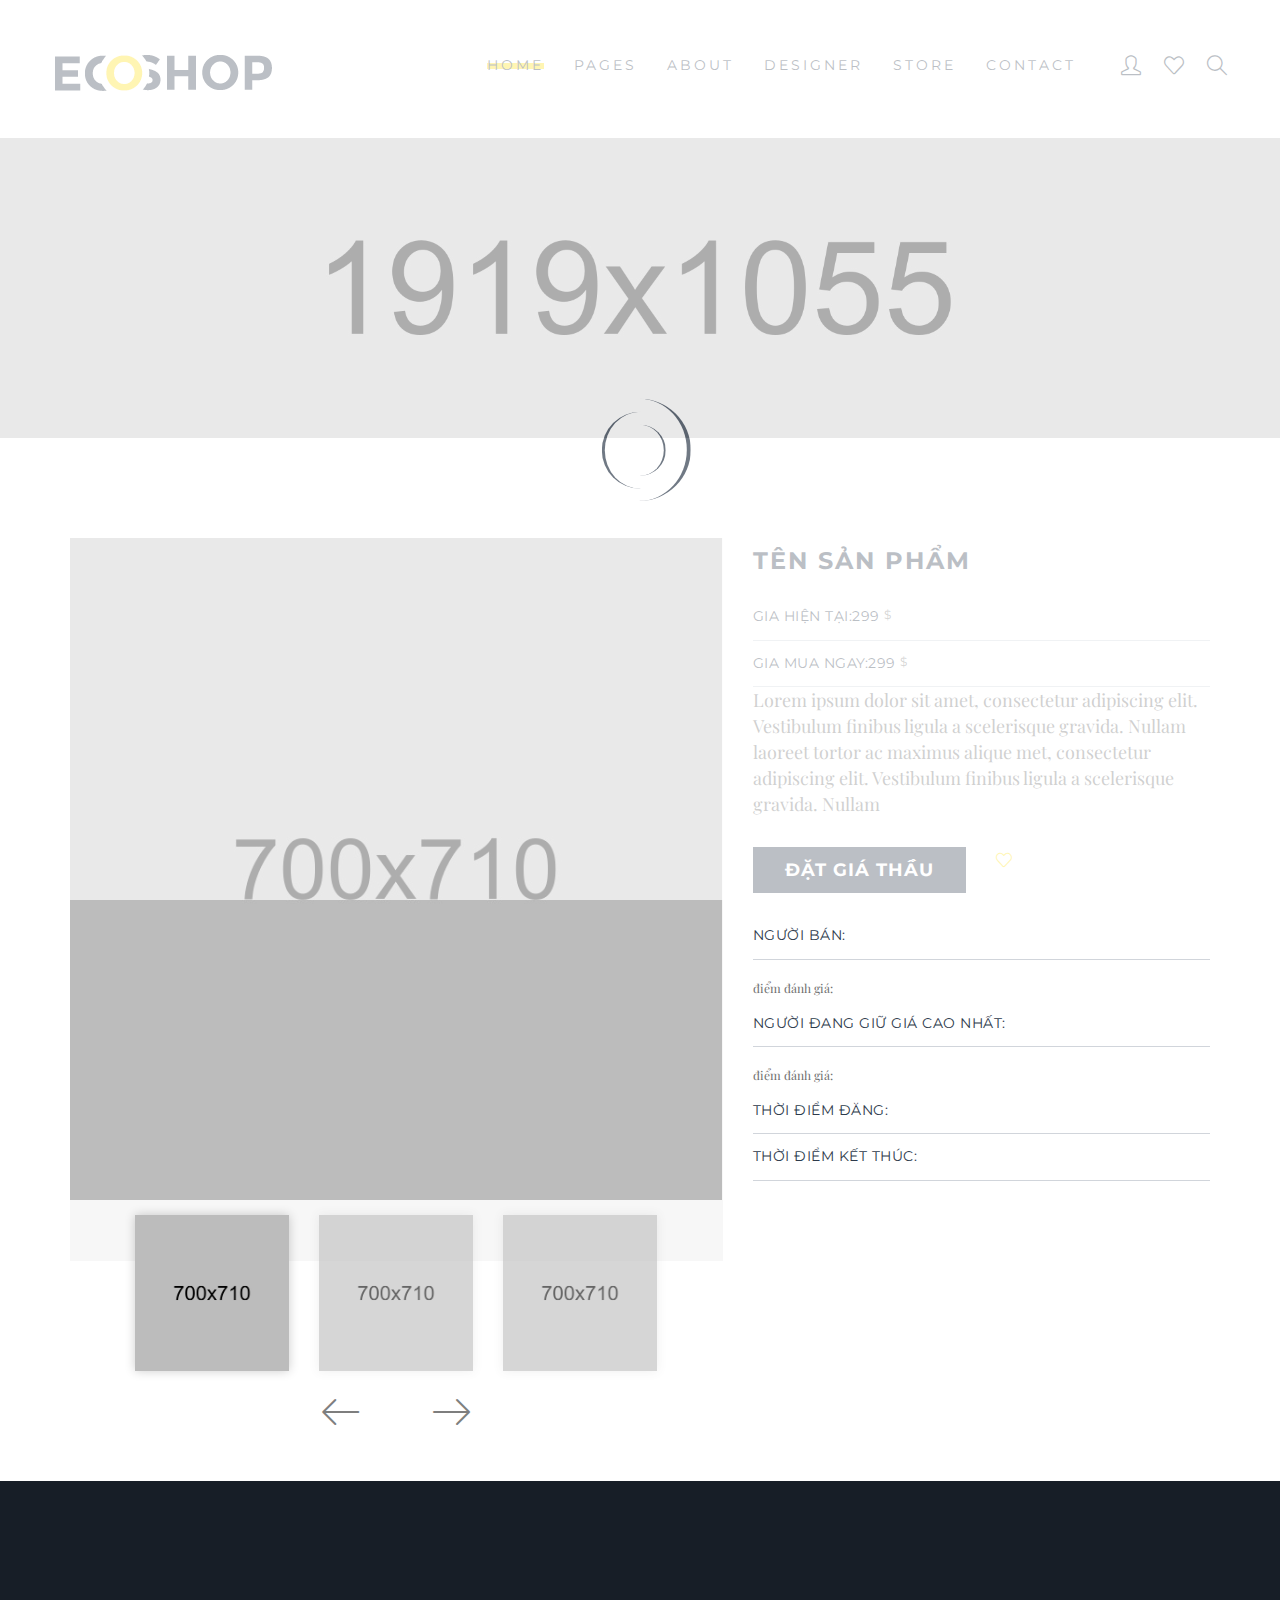
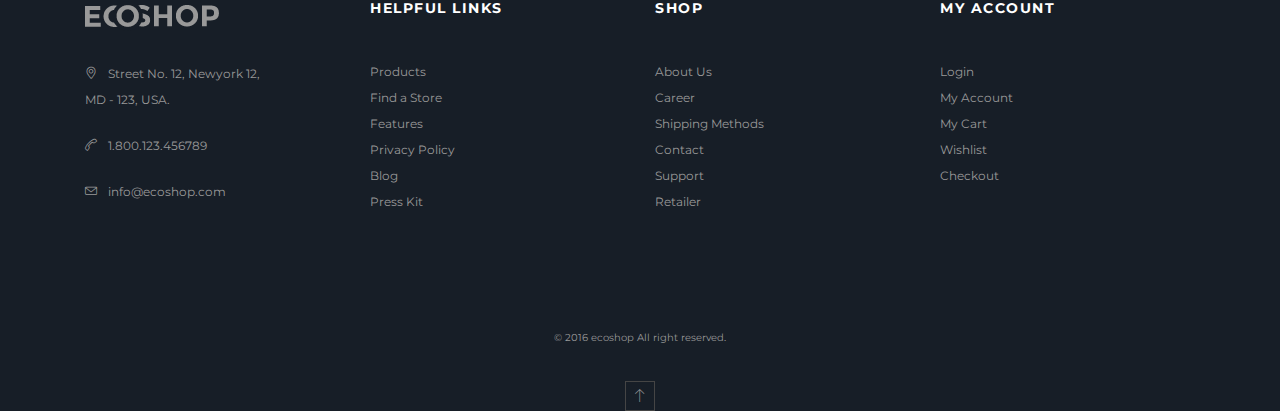
==== commit 72f1dba1: "tao giao dien search va nut phan trang" ====
--- a/product.html
+++ b/product.html
@@ -520,7 +520,7 @@
 
                                         <!-- ADD TO CART -->
                                         <li class="col-xs-6">
-                                            <a href="#." class="btn">ADD TO CART</a>
+                                            <a href="#." class="btn">Đặt giá thầu</a>
                                         </li>
 
                                         <!-- LIKE -->
